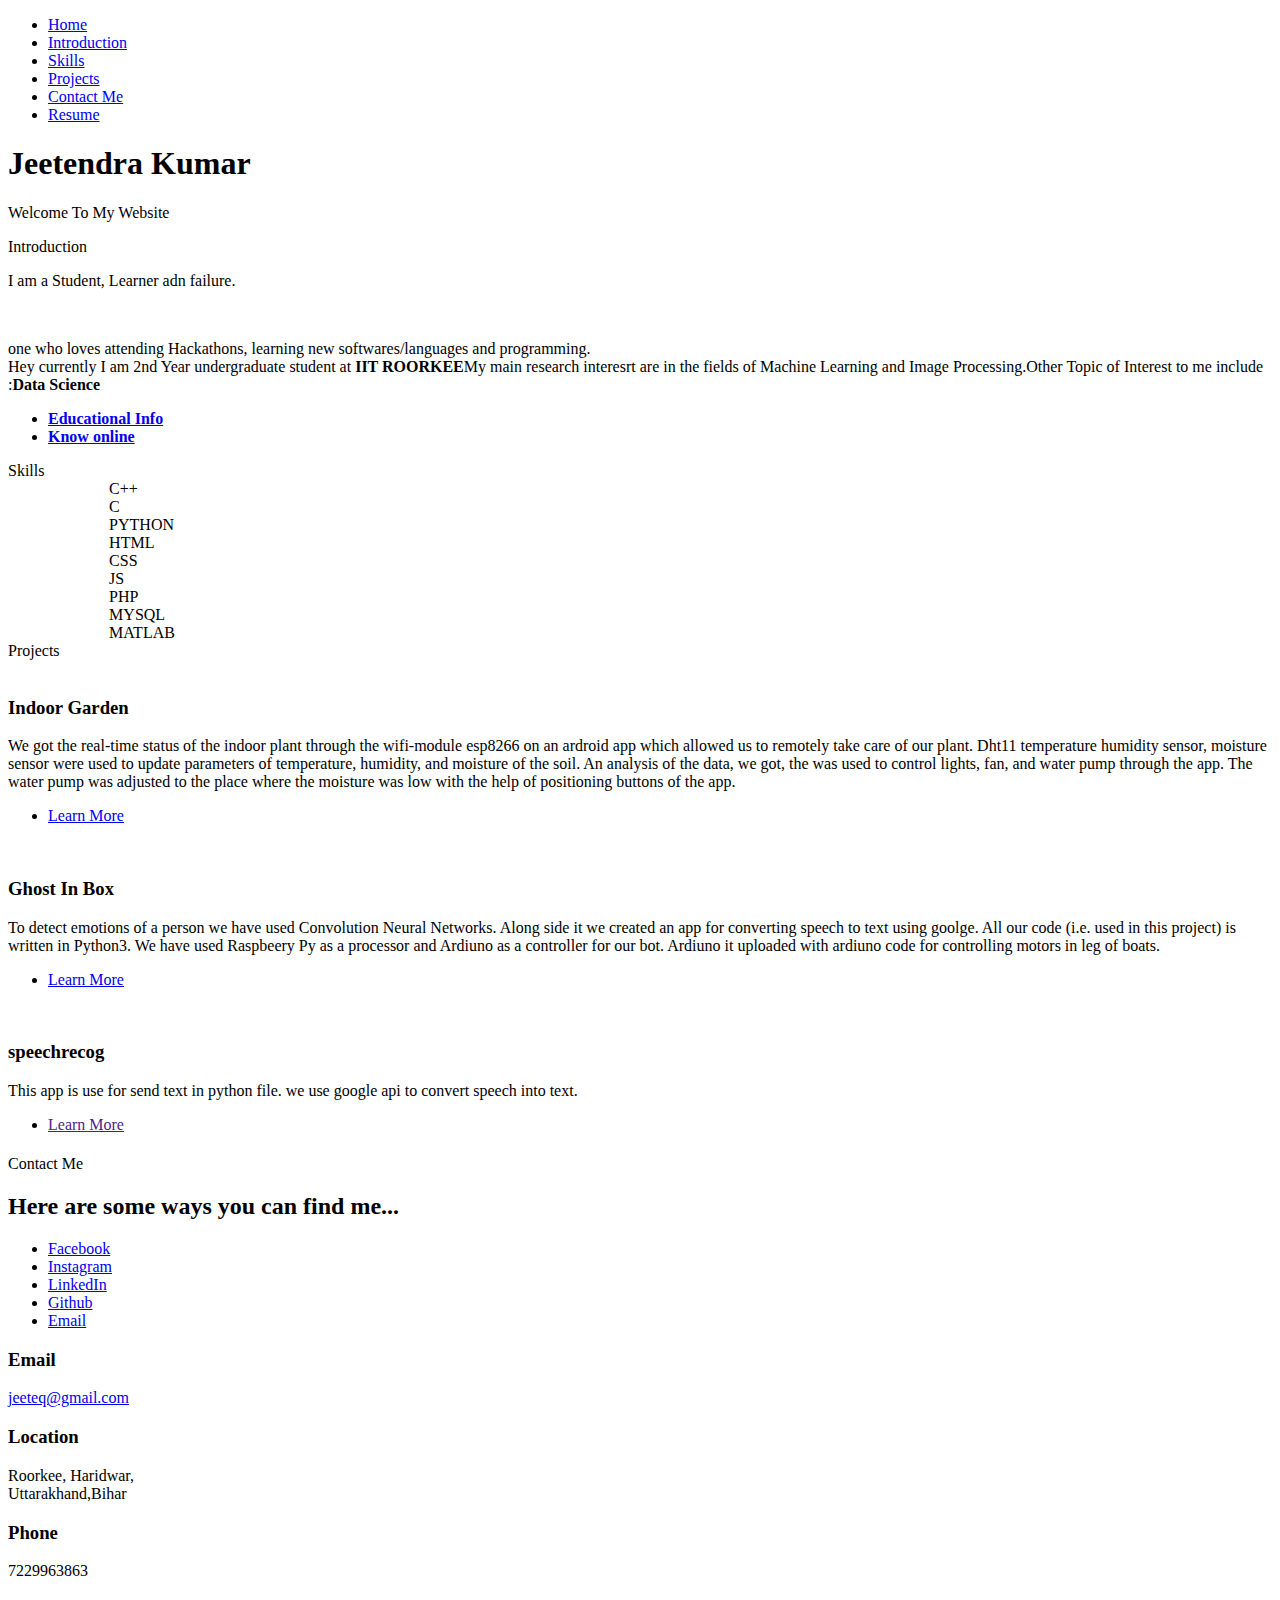
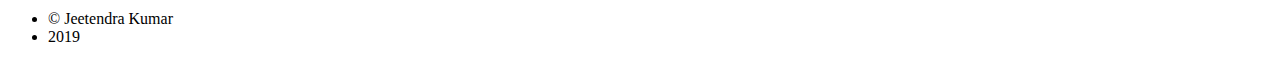
==== index.html @ 0d240368 "Update index.html" ====
<!DOCTYPE HTML>
<html>

<head>
	<title>Jeetendra Kumar</title>
	<meta charset="utf-8" />
	<meta name="viewport" content="width=device-width, initial-scale=1" />


	<!-- Bootstrap.min.css -->
	<link rel="stylesheet" href="https://maxcdn.bootstrapcdn.com/bootstrap/3.3.6/css/bootstrap.min.css" integrity="sha384-1q8mTJOASx8j1Au+a5WDVnPi2lkFfwwEAa8hDDdjZlpLegxhjVME1fgjWPGmkzs7" crossorigin="anonymous">

	<!--animate.css-->
	<link rel="stylesheet" href="https://cdnjs.cloudflare.com/ajax/libs/animate.css/3.5.2/animate.min.css">
	<link rel="stylesheet" href="assets/css/loader.css" />
	<link rel="stylesheet" href="assets/css/main.css" />
	<link rel="stylesheet" href="assets/css/mouse.css"/>
	
	<!--[if lte IE 8]><link rel="stylesheet" href="assets/css/ie8.css" /><![endif]-->
    
</head>

<body class="homepage" data-spy="scroll" data-target="#nav" id="body">
	<!-- Loading Screen -->
	<div id="loader-wrapper">
		
		<div id="loader"></div>

		<div class="loader-section section-left"></div>
        <div class="loader-section section-right"></div>
	</div>

	<div id="page-wrapper">

		<!-- Navigation Bar-->
		<div id="header-wrapper" class="wrapper" >
			<div id="header" style="height: 100%;">
			
				<!-- Nav -->
				<nav id="nav" class="nav collapse">
					<ul class="navList">
						<li><a href="#header-wrapper" id="to_home">Home</a></li>
						<li><a href="#introduction_tag" id="to_intro">Introduction</a></li>
						<li><a href="#work_tag" id="to_work">Skills</a></li>
						<li><a href="#projects_tag" id="to_projects">Projects</a></li>
						<li><a href="#contactme_tag" id="to_contact">Contact Me</a></li>
						<li><a href="404.html" >Resume</a></li>
					</ul>
				</nav>
				
				<!-- Logo -->
				<div id="logo" class="wrapper" style="top:50%;">
					<h1>Jeetendra Kumar</h1>
					<p>Welcome To My Website</p>
				</div>
			

			</div>
		</div>
		
		<!-- Intro -->
		<div id="intro-wrapper" class="wrapper style1"> 
			<div class="title" id="introduction_tag">Introduction</div>
			<section id="intro" class="container">
				<p class="style2 wow fadeInDown">
					I am a Student, Learner adn failure.
				</p>
				<div class="row">
                    
                    <div class="4u 12u(mobile)" id="mypic">
                        <section class="wow fadeInLeft">
                            <img src="https://scontent-bom1-1.xx.fbcdn.net/v/t1.0-9/50709888_350757242182097_7817752424830992384_n.jpg?_nc_cat=111&_nc_oc=AQniGIUNG7MOxa73WlmmpECaAlQVJG-moCds8uAVC0_otDyNNur5ym2CSOTAnI1tHjA&_nc_ht=scontent-bom1-1.xx&oh=af6bfe46c13d05f687c96f4d1b812a2f&oe=5D3F61D8" alt="">
                        </section>
                    </div>
                    
                    <div class="8u 12u(mobile)">
                        <section class="wow fadeInUp">
						<p class="style3">
					  one who loves attending Hackathons, learning new softwares/languages and programming.
						<br>
							Hey currently I am 2nd Year undergraduate student at <b> IIT ROORKEE</b>My main research interesrt are in the fields of Machine Learning and Image Processing.Other Topic of Interest to me include :<b>Data Science</b> 
						 </p>
						<ul class="actions">
							<li><a href="acad.html" target="_blank "class="button style3 big"> <b>Educational Info</b></a></li>
							<li><a href="know.html" target="_blank "class="button style3 big"><b>Know online</b></a></li>
						</ul>
						</section>
					</div>
				</div>
			</section>
		</div>

		<!-- Main -->

		<!-- Work Experience -->
		<div class="wrapper style2">
			<div class="title" id="work_tag">Skills</div>
			<div id="highlights" class="container">
				<div id="projects" class="row 100% wow fadeInUp"  style="margin-left:8%;">
                    
					<div class="4u 12u(mobile)" >
						
		                 <div class="col-sm-3 col-md-2">
			                 <div class="progress" data-percentage="50">
			                     	<span class="progress-left">
			                 		<span class="progress-bar"></span>
			                         	</span>
			                     	<span class="progress-right">
			            	        	<span class="progress-bar"></span>
			                    	</span>
			            	      <div class="progress-value">
										<span>C++</span>
				                  	</div>
				                    
			                    </div>
						    </div>
	                  </div>
					<div class="4u 12u(mobile)">
						
		                 <div class="col-sm-3 col-md-2">
			                 <div class="progress" data-percentage="40">
			                     	<span class="progress-left">
			                 		<span class="progress-bar"></span>
			                         	</span>
			                     	<span class="progress-right">
			            	        	<span class="progress-bar"></span>
			                    	</span>
			            	      <div class="progress-value">
										<span>C</span>
				                  	</div>
				                    
			                    </div>
						    </div>
	                  </div>
					<div class="4u 12u(mobile)">
						
		                 <div class="col-sm-3 col-md-2">
			                 <div class="progress" data-percentage="40">
			                     	<span class="progress-left">
			                 		<span class="progress-bar"></span>
			                         	</span>
			                     	<span class="progress-right">
			            	        	<span class="progress-bar"></span>
			                    	</span>
			            	      <div class="progress-value">
										<span>PYTHON</span>
				                  	</div>
				                    
			                    </div>
						    </div>
	                  </div>
					<div class="4u 12u(mobile)">
						
		                 <div class="col-sm-3 col-md-2">
			                 <div class="progress" data-percentage="70">
			                     	<span class="progress-left">
			                 		<span class="progress-bar"></span>
			                         	</span>
			                     	<span class="progress-right">
			            	        	<span class="progress-bar"></span>
			                    	</span>
			            	      <div class="progress-value">
										<span>HTML</span>
				                  	</div>
				                    
			                    </div>
						    </div>
	                  </div>
	                  <div class="4u 12u(mobile)">
						
		                 <div class="col-sm-3 col-md-2">
			                 <div class="progress" data-percentage="50">
			                     	<span class="progress-left">
			                 		<span class="progress-bar"></span>
			                         	</span>
			                     	<span class="progress-right">
			            	        	<span class="progress-bar"></span>
			                    	</span>
			            	      <div class="progress-value">
										<span>CSS</span>
				                  	</div>
				                    
			                    </div>
						    </div>
	                  </div>
					  <div class="4u 12u(mobile)">
						
		                 <div class="col-sm-3 col-md-2">
			                 <div class="progress" data-percentage="40">
			                     	<span class="progress-left">
			                 		<span class="progress-bar"></span>
			                         	</span>
			                     	<span class="progress-right">
			            	        	<span class="progress-bar"></span>
			                    	</span>
			            	      <div class="progress-value">
										<span>JS</span>
				                  	</div>
				                    
			                    </div>
						    </div>
	                  </div>
	                  <div class="4u 12u(mobile)">
						
		                 <div class="col-sm-3 col-md-2">
			                 <div class="progress" data-percentage="40">
			                     	<span class="progress-left">
			                 		<span class="progress-bar"></span>
			                         	</span>
			                     	<span class="progress-right">
			            	        	<span class="progress-bar"></span>
			                    	</span>
			            	      <div class="progress-value">
										<span>PHP</span>
				                  	</div>
				                    
			                    </div>
						    </div>
	                  </div>
					<div class="4u 12u(mobile)">
						
		                 <div class="col-sm-3 col-md-2">
			                 <div class="progress" data-percentage="30">
			                     	<span class="progress-left">
			                 		<span class="progress-bar"></span>
			                         	</span>
			                     	<span class="progress-right">
			            	        	<span class="progress-bar"></span>
			                    	</span>
			            	      <div class="progress-value">
										<span>MYSQL</span>
				                  	</div>
				                    
			                    </div>
						    </div>
	                  </div>
					<div class="4u 12u(mobile)">
						
		                 <div class="col-sm-3 col-md-2">
			                 <div class="progress" data-percentage="20">
			                     	<span class="progress-left">
			                 		<span class="progress-bar"></span>
			                         	</span>
			                     	<span class="progress-right">
			            	        	<span class="progress-bar"></span>
			                    	</span>
			            	      <div class="progress-value">
										<span>MATLAB</span>
				                  	</div>
				                    
			                    </div>
						    </div>
					   </div>
					</div>
				</div>
			</div>
		</div>
			
		<!-- Projects -->
		<div class="wrapper style3">
			<div class="title" id="projects_tag">Projects</div>
			<div id="highlights" class="container">
				<div id="projects" class="row 100% wow fadeInUp">
                      
					<div class="4u 12u(mobile)">
						<section class="highlight">
							<a href="https://github.com/marsiitr/Indoor-Garden" class="image featured"><img src="images/indor.jpeg" alt="" /></a>
							<h3>Indoor Garden</h3>
							<p>
    We got the real-time status of the indoor plant through the wifi-module esp8266 on an ardroid app which allowed us to remotely take care of our plant.
    Dht11 temperature humidity sensor, moisture sensor were used to update parameters of temperature, humidity, and moisture of the soil.
    An analysis of the data, we got, the was used to control lights, fan, and water pump through the app.
    The water pump was adjusted to the place where the moisture was low with the help of positioning buttons of the app. </p>
							<ul class="actions">
								<li><a href="https://github.com/marsiitr/Indoor-Garden" class="button style1">Learn More</a></li>
							</ul>
						</section>
					</div>

					<div class="4u 12u(mobile)">
						<section class="highlight">
							<a href="https://github.com/pankajsingla012/Ghost_in_box" class="image featured"><img src="images/anony.png" alt="" /></a>
							<h3>Ghost In Box</h3>
	<p>To detect emotions of a person we have used Convolution Neural Networks. Along side it we created an app for converting speech to text using goolge. All our code (i.e. used in this project) is written in Python3.
							

We have used Raspbeery Py as a processor and Ardiuno as a controller for our bot. Ardiuno it uploaded with ardiuno code for controlling motors in leg of boats.</p>
							<ul class="actions">
								<li><a href="https://github.com/pankajsingla012/Ghost_in_box" class="button style1">Learn More</a></li>
							</ul>
						</section>
					</div>

					<div class="4u 12u(mobile)">
						<section class="highlight">
							<a href="" class="image featured"><img src="images/ip.jpg" alt="" /></a>
							<h3>speechrecog</h3>
	                        <p> This app is use for send text in python file.
							we use google api to convert speech into text.</p>
							<ul class="actions">
								<li><a href="" class="button style1">Learn More</a></li>
							</ul>
						</section>
					</div>



				</div>
			</div>
		</div>

		<!-- Footer -->
		<div id="footer-wrapper" class="wrapper" style="padding-top:5px; padding-bottom:0px;">
			<div class="title" id="contactme_tag">Contact Me</div>
			<div id="footer" class="container">
				<header class="style1">
					<h2 class="wow slideInDown">Here are some ways you can find me...</h2>
					<p>
						<!-- Contact Icons -->
						<div id="contactme">
							<nav>
								<ul class="">
									<li class="wow fadeInUp"><a href="https://www.facebook.com/profile.php?id=100017434713564" class="icon fa-facebook" target="_blank"><span class="label">Facebook</span></a></li>	

									<li class="wow fadeInUp" data-wow-delay="0.1s"><a href="https://www.instagram.com/j_e_____a/?hl=en" class="icon fa-instagram" target="_blank"><span class="label">Instagram</span></a></li>

									<li class="wow fadeInUp" data-wow-delay="0.2s"><a href="https://www.linkedin.com/in/jeetendra-kumar-977a31160" class="icon fa-linkedin" target="_blank"><span class="label">LinkedIn</span></a></li>						
									<li class="wow fadeInUp" data-wow-delay="0.3s"><a href="https://github.com/jeeteq" class="icon fa-github" target="_blank"><span class="label">Github</span></a></li>		

									<li class="wow fadeInUp" data-wow-delay="0.4s"><a href="mailto:jeeteq@gmail.com" class="icon fa-envelope-o" target="_top"><span class="label">Email</span></a></li>
								</ul>
							</nav>
						</div>
					</p>
				
				<div class="row 100% wow fadeIn">							
					<div class="12u 12u(mobile)">

						<!-- Contact -->
						<section class="feature-list small">
							<div class="row">
								
								
							</div>
							<div class="row">
								<div class="4u 12u(mobile)">
									<section>
										<h3 class="icon fa-envelope">Email</h3>
										<p>
											<a href="#">jeeteq@gmail.com</a>
										</p>
									</section>
								</div>
								<div class="4u 12u(mobile)">
									<section>
										<h3 class="icon fa-home">Location</h3>
										<p>
											Roorkee, Haridwar,<br>Uttarakhand,Bihar
										</p>
									</section>
								</div>
								<div class="4u 12u(mobile)">
									<section>
										<h3 class="icon fa-phone">Phone</h3>
										<p>
											7229963863
										</p>
									</section>
								</div>
							</div>
						</section>
					</div>
				</div>
			</div>
			<div id="copyright" style="margin-top: 30px;">
				<ul>
					<li>&copy; Jeetendra Kumar</li><li>2019</li>
				</ul>
			</div>
		</div>

	</div>

	<!-- Scripts -->	
		<script src="assets/js/jquery.min.js"></script>
		<script src="assets/js/jquery.dropotron.min.js"></script>
		<script src="assets/js/skel.min.js"></script>
		<script src="assets/js/skel-viewport.min.js"></script>
		<script src="assets/js/util.js"></script>
		<!--[if lte IE 8]><script src="assets/js/ie/respond.min.js"></script><![endif]-->
		<script src="assets/js/main.js"></script>			
		<script src="assets/js/bs-scrollspy.js"></script>
		<script src="https://cdnjs.cloudflare.com/ajax/libs/wow/1.1.2/wow.min.js"></script>
		<script src="//code.jquery.com/jquery-2.1.4.min.js"></script>
        <script src="jQuery-plugin-progressbar.js"></script>

	   


</body>

</html>
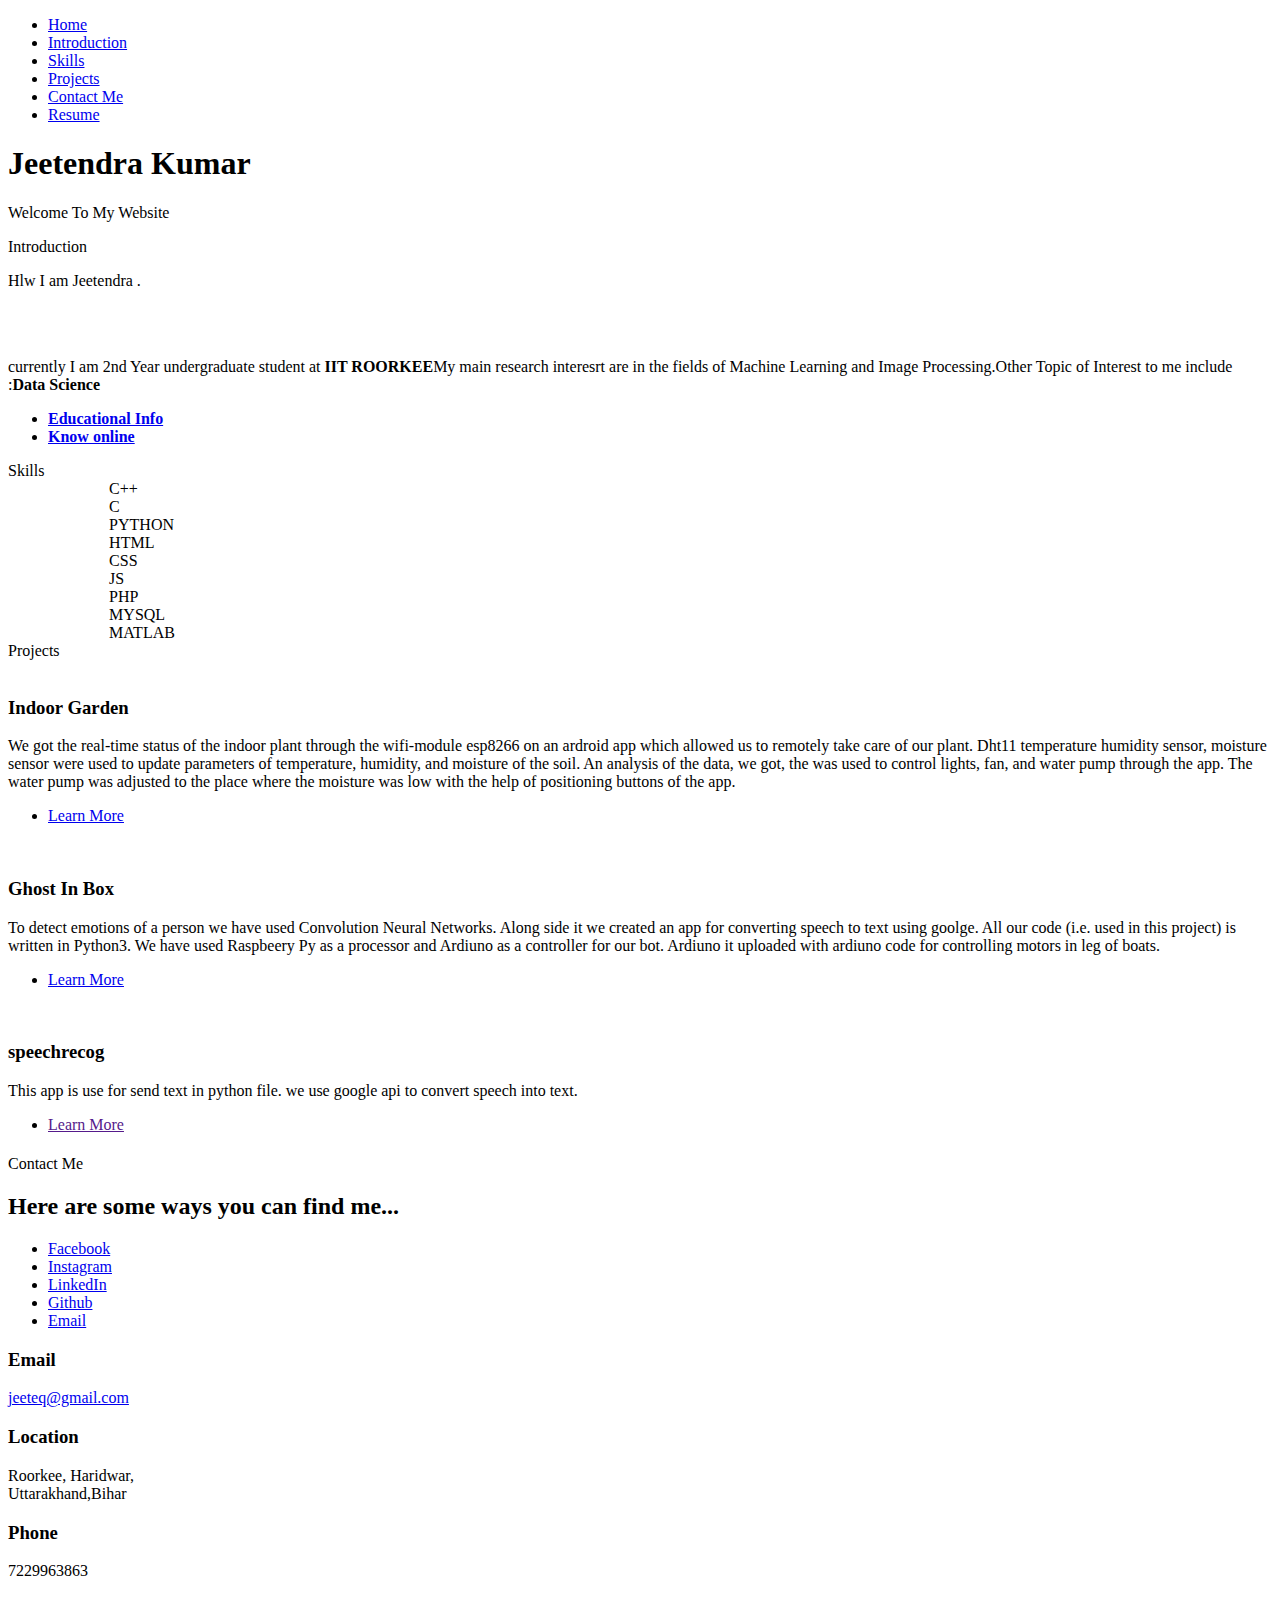
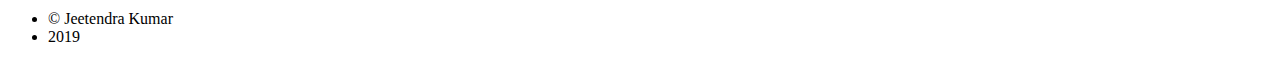
==== commit 18b6eb47: "Update index.html" ====
--- a/index.html
+++ b/index.html
@@ -63,7 +63,7 @@
 			<div class="title" id="introduction_tag">Introduction</div>
 			<section id="intro" class="container">
 				<p class="style2 wow fadeInDown">
-					I am a Student, Learner adn failure.
+				  Hlw I am Jeetendra .
 				</p>
 				<div class="row">
                     
@@ -76,9 +76,9 @@
                     <div class="8u 12u(mobile)">
                         <section class="wow fadeInUp">
 						<p class="style3">
-					  one who loves attending Hackathons, learning new softwares/languages and programming.
+					  
 						<br>
-							Hey currently I am 2nd Year undergraduate student at <b> IIT ROORKEE</b>My main research interesrt are in the fields of Machine Learning and Image Processing.Other Topic of Interest to me include :<b>Data Science</b> 
+							 currently I am 2nd Year undergraduate student at <b> IIT ROORKEE</b>My main research interesrt are in the fields of Machine Learning and Image Processing.Other Topic of Interest to me include :<b>Data Science</b> 
 						 </p>
 						<ul class="actions">
 							<li><a href="acad.html" target="_blank "class="button style3 big"> <b>Educational Info</b></a></li>
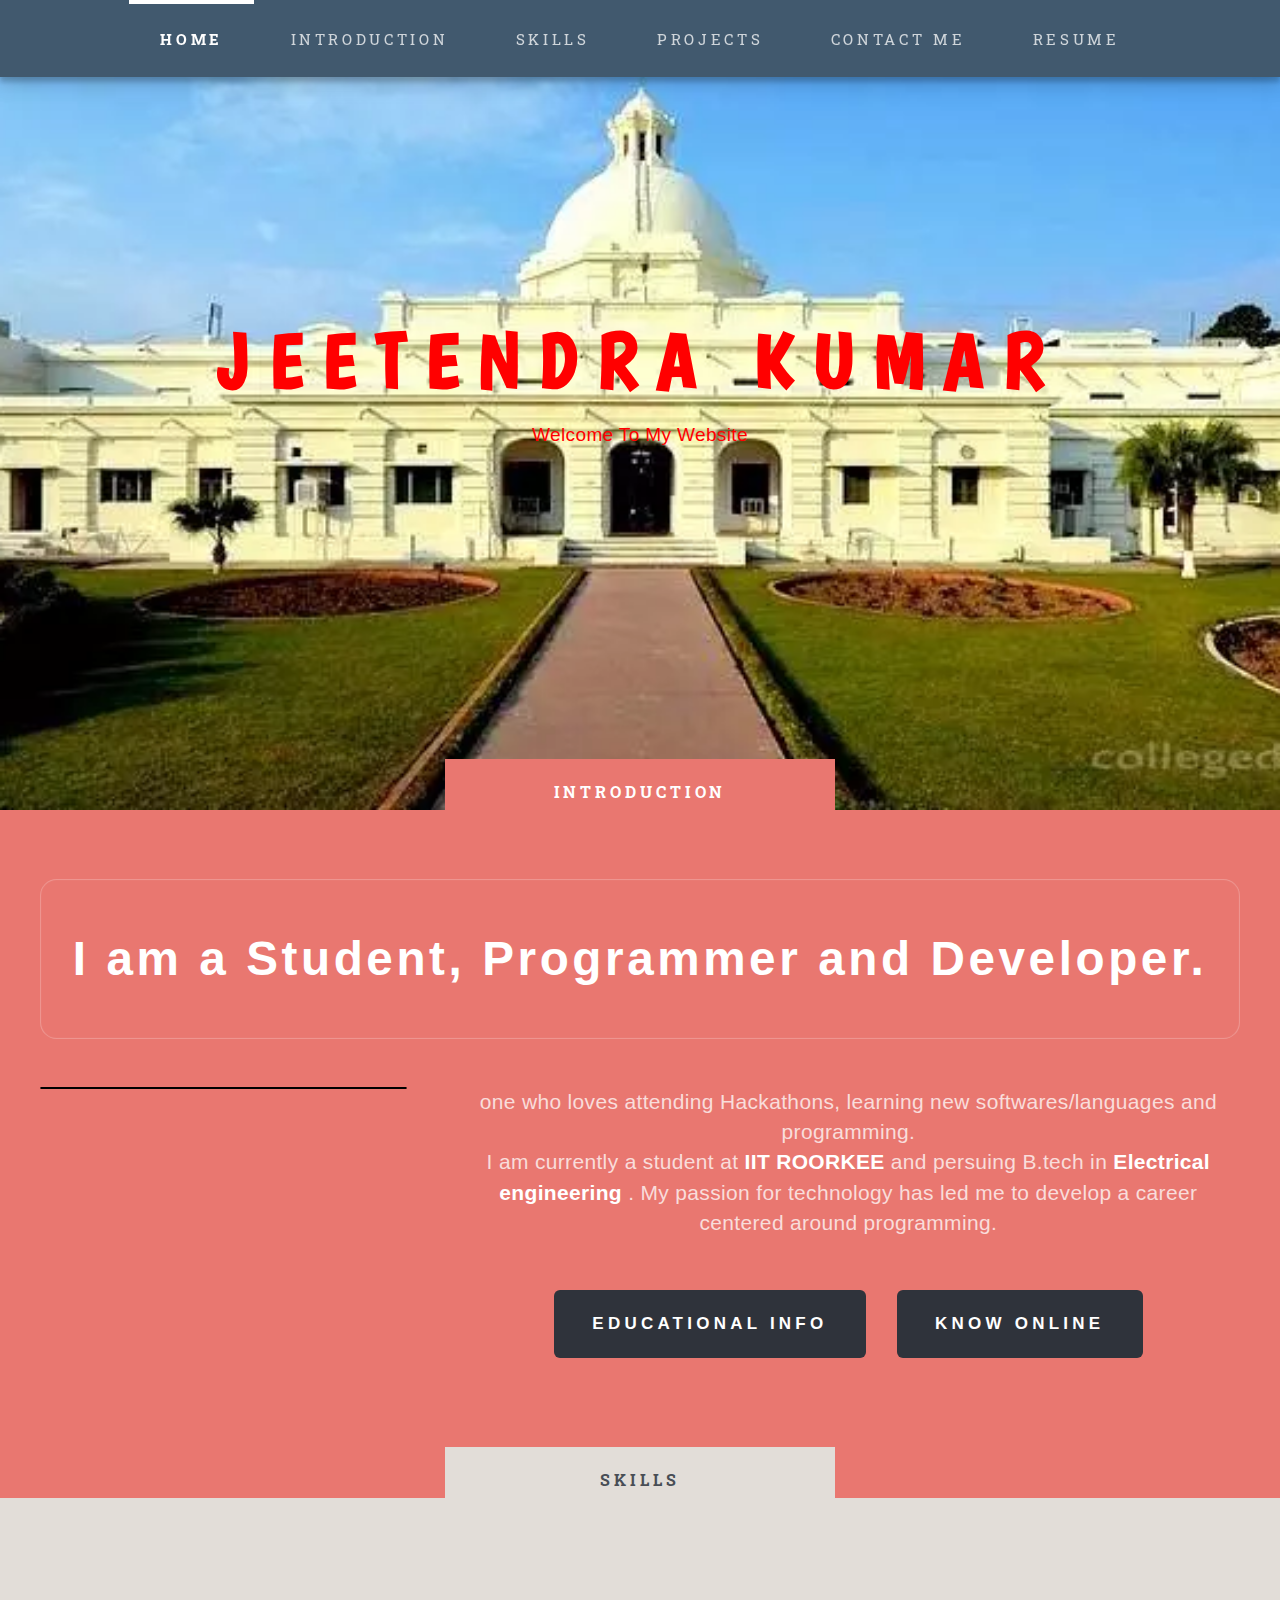
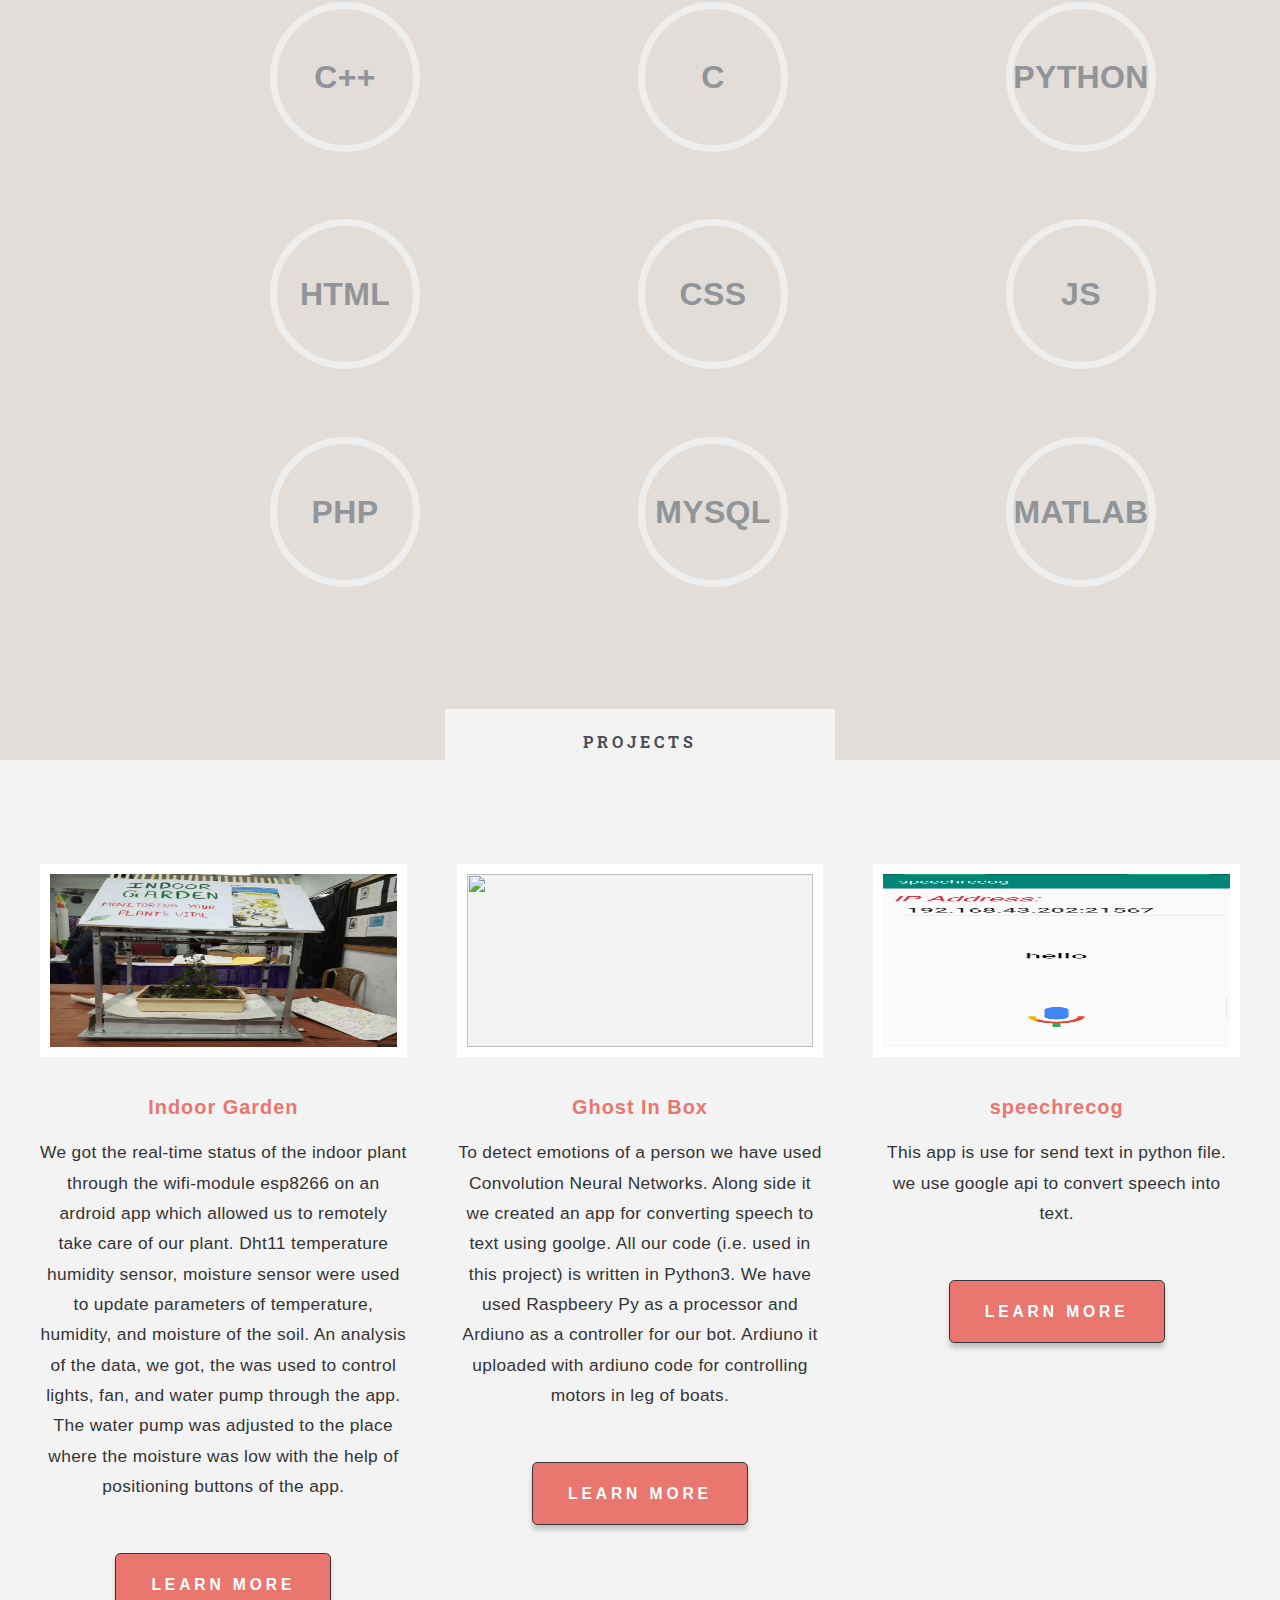
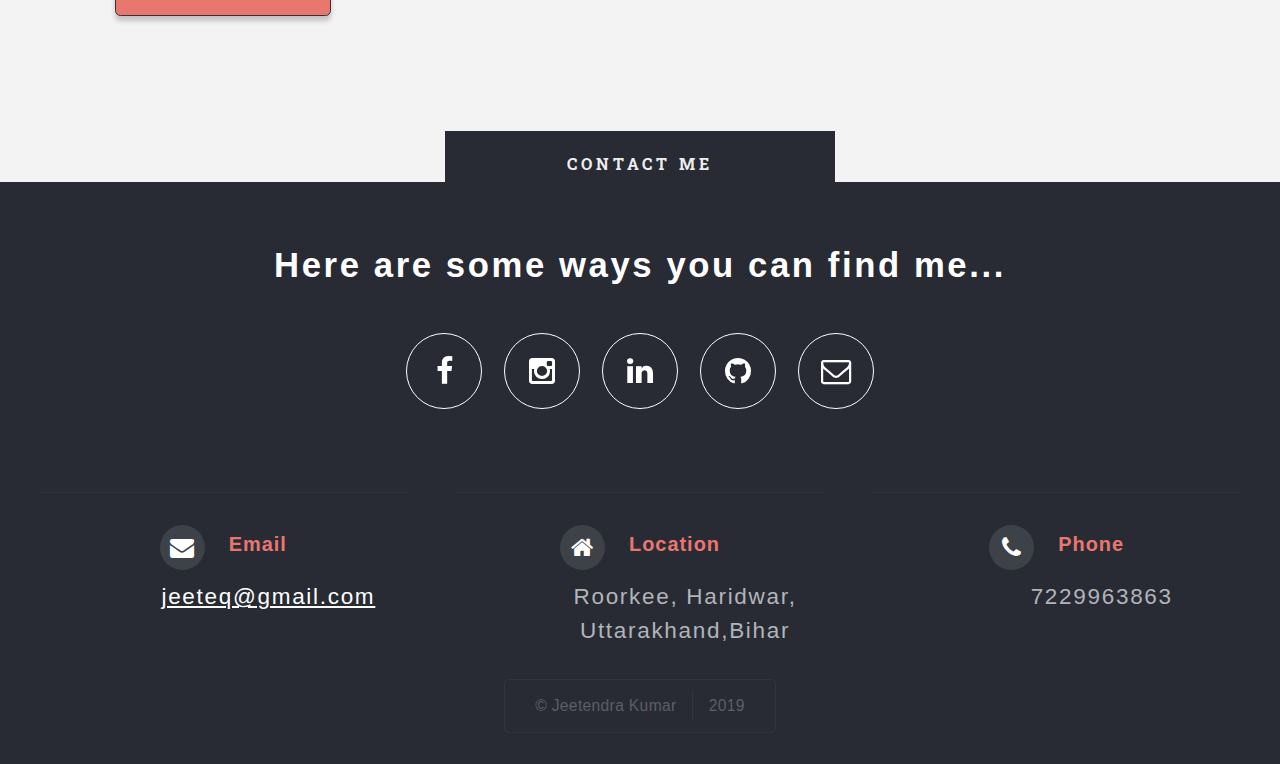
==== commit e76c697f: "first commit" ====
--- a/index.html
+++ b/index.html
@@ -63,7 +63,7 @@
 			<div class="title" id="introduction_tag">Introduction</div>
 			<section id="intro" class="container">
 				<p class="style2 wow fadeInDown">
-				  Hlw I am Jeetendra .
+					I am a Student, Programmer and Developer.
 				</p>
 				<div class="row">
                     
@@ -76,9 +76,9 @@
                     <div class="8u 12u(mobile)">
                         <section class="wow fadeInUp">
 						<p class="style3">
-					  
+					  one who loves attending Hackathons, learning new softwares/languages and programming.
 						<br>
-							 currently I am 2nd Year undergraduate student at <b> IIT ROORKEE</b>My main research interesrt are in the fields of Machine Learning and Image Processing.Other Topic of Interest to me include :<b>Data Science</b> 
+						I am currently a student at <b>IIT ROORKEE</b> and  persuing B.tech in <b>Electrical engineering</b> . My passion for technology has led me to develop a career centered around programming. <br>
 						 </p>
 						<ul class="actions">
 							<li><a href="acad.html" target="_blank "class="button style3 big"> <b>Educational Info</b></a></li>
@@ -399,4 +399,4 @@
 
 </body>
 
-</html>
+</html>--- a/assets/css/loader.css
+++ b/assets/css/loader.css
@@ -0,0 +1,345 @@
+.chromeframe {
+    margin: 0.2em 0;
+    background: #ccc;
+    color: #000;
+    padding: 0.2em 0;
+}
+
+/*
+Copyright: iHateTomatoes;
+ */
+/* ==========================================================================
+   Author's custom styles
+   ========================================================================== */
+
+#loader-wrapper {
+    position: fixed;
+    top: 0;
+    left: 0;
+    width: 100%;
+    height: 100%;
+    z-index: 1001;
+}
+#loader {
+    display: block;
+    position: relative;
+    left: 50%;
+    top: 50%;
+    width: 150px;
+    height: 150px;
+    margin: -75px 0 0 -75px;
+    border-radius: 50%;
+    border: 3px solid transparent;
+    border-top-color: #3498db;
+
+    -webkit-animation: spin 2s linear infinite; /* Chrome, Opera 15+, Safari 5+ */
+    animation: spin 2s linear infinite; /* Chrome, Firefox 16+, IE 10+, Opera */
+
+    z-index: 1001;
+}
+
+    #loader:before {
+        content: "";
+        position: absolute;
+        top: 5px;
+        left: 5px;
+        right: 5px;
+        bottom: 5px;
+        border-radius: 50%;
+        border: 3px solid transparent;
+        border-top-color: #e74c3c;
+
+        -webkit-animation: spin 3s linear infinite; /* Chrome, Opera 15+, Safari 5+ */
+        animation: spin 3s linear infinite; /* Chrome, Firefox 16+, IE 10+, Opera */
+    }
+
+    #loader:after {
+        content: "";
+        position: absolute;
+        top: 15px;
+        left: 15px;
+        right: 15px;
+        bottom: 15px;
+        border-radius: 50%;
+        border: 3px solid transparent;
+        border-top-color: #f9c922;
+
+        -webkit-animation: spin 1.5s linear infinite; /* Chrome, Opera 15+, Safari 5+ */
+          animation: spin 1.5s linear infinite; /* Chrome, Firefox 16+, IE 10+, Opera */
+    }
+
+    @-webkit-keyframes spin {
+        0%   { 
+            -webkit-transform: rotate(0deg);  /* Chrome, Opera 15+, Safari 3.1+ */
+            -ms-transform: rotate(0deg);  /* IE 9 */
+            transform: rotate(0deg);  /* Firefox 16+, IE 10+, Opera */
+        }
+        100% {
+            -webkit-transform: rotate(360deg);  /* Chrome, Opera 15+, Safari 3.1+ */
+            -ms-transform: rotate(360deg);  /* IE 9 */
+            transform: rotate(360deg);  /* Firefox 16+, IE 10+, Opera */
+        }
+    }
+    @keyframes spin {
+        0%   { 
+            -webkit-transform: rotate(0deg);  /* Chrome, Opera 15+, Safari 3.1+ */
+            -ms-transform: rotate(0deg);  /* IE 9 */
+            transform: rotate(0deg);  /* Firefox 16+, IE 10+, Opera */
+        }
+        100% {
+            -webkit-transform: rotate(360deg);  /* Chrome, Opera 15+, Safari 3.1+ */
+            -ms-transform: rotate(360deg);  /* IE 9 */
+            transform: rotate(360deg);  /* Firefox 16+, IE 10+, Opera */
+        }
+    }
+
+    #loader-wrapper .loader-section {
+        position: fixed;
+        top: 0;
+        width: 51%;
+        height: 100%;
+        background: #222222;
+        z-index: 1000;
+        -webkit-transform: translateX(0);  /* Chrome, Opera 15+, Safari 3.1+ */
+        -ms-transform: translateX(0);  /* IE 9 */
+        transform: translateX(0);  /* Firefox 16+, IE 10+, Opera */
+    }
+
+    #loader-wrapper .loader-section.section-left {
+        left: 0;
+    }
+
+    #loader-wrapper .loader-section.section-right {
+        right: 0;
+    }
+
+    /* Loaded */
+    .loaded #loader-wrapper .loader-section.section-left {
+        -webkit-transform: translateX(-100%);  /* Chrome, Opera 15+, Safari 3.1+ */
+            -ms-transform: translateX(-100%);  /* IE 9 */
+                transform: translateX(-100%);  /* Firefox 16+, IE 10+, Opera */
+
+        -webkit-transition: all 0.7s 0.3s cubic-bezier(0.645, 0.045, 0.355, 1.000);  
+                transition: all 0.7s 0.3s cubic-bezier(0.645, 0.045, 0.355, 1.000);
+    }
+
+    .loaded #loader-wrapper .loader-section.section-right {
+        -webkit-transform: translateX(100%);  /* Chrome, Opera 15+, Safari 3.1+ */
+            -ms-transform: translateX(100%);  /* IE 9 */
+                transform: translateX(100%);  /* Firefox 16+, IE 10+, Opera */
+
+-webkit-transition: all 0.7s 0.3s cubic-bezier(0.645, 0.045, 0.355, 1.000);  
+        transition: all 0.7s 0.3s cubic-bezier(0.645, 0.045, 0.355, 1.000);
+    }
+    
+    .loaded #loader {
+        opacity: 0;
+        -webkit-transition: all 0.3s ease-out;  
+                transition: all 0.3s ease-out;
+    }
+    .loaded #loader-wrapper {
+        visibility: hidden;
+
+        -webkit-transform: translateY(-100%);  /* Chrome, Opera 15+, Safari 3.1+ */
+            -ms-transform: translateY(-100%);  /* IE 9 */
+                transform: translateY(-100%);  /* Firefox 16+, IE 10+, Opera */
+
+        -webkit-transition: all 0.3s 1s ease-out;  
+                transition: all 0.3s 1s ease-out;
+    }
+    
+    /* JavaScript Turned Off */
+    .no-js #loader-wrapper {
+        display: none;
+    }
+
+
+/* ==========================================================================
+   Helper classes
+   ========================================================================== */
+
+/*
+ * Image replacement
+ */
+
+.ir {
+    background-color: transparent;
+    border: 0;
+    overflow: hidden;
+    /* IE 6/7 fallback */
+    *text-indent: -9999px;
+}
+
+.ir:before {
+    content: "";
+    display: block;
+    width: 0;
+    height: 150%;
+}
+
+/*
+ * Hide from both screenreaders and browsers: h5bp.com/u
+ */
+
+.hidden {
+    display: none !important;
+    visibility: hidden;
+}
+
+/*
+ * Hide only visually, but have it available for screenreaders: h5bp.com/v
+ */
+
+.visuallyhidden {
+    border: 0;
+    clip: rect(0 0 0 0);
+    height: 1px;
+    margin: -1px;
+    overflow: hidden;
+    padding: 0;
+    position: absolute;
+    width: 1px;
+}
+
+/*
+ * Extends the .visuallyhidden class to allow the element to be focusable
+ * when navigated to via the keyboard: h5bp.com/p
+ */
+
+.visuallyhidden.focusable:active,
+.visuallyhidden.focusable:focus {
+    clip: auto;
+    height: auto;
+    margin: 0;
+    overflow: visible;
+    position: static;
+    width: auto;
+}
+
+/*
+ * Hide visually and from screenreaders, but maintain layout
+ */
+
+.invisible {
+    visibility: hidden;
+}
+
+/*
+ * Clearfix: contain floats
+ *
+ * For modern browsers
+ * 1. The space content is one way to avoid an Opera bug when the
+ *    `contenteditable` attribute is included anywhere else in the document.
+ *    Otherwise it causes space to appear at the top and bottom of elements
+ *    that receive the `clearfix` class.
+ * 2. The use of `table` rather than `block` is only necessary if using
+ *    `:before` to contain the top-margins of child elements.
+ */
+
+.clearfix:before,
+.clearfix:after {
+    content: " "; /* 1 */
+    display: table; /* 2 */
+}
+
+.clearfix:after {
+    clear: both;
+}
+
+/*
+ * For IE 6/7 only
+ * Include this rule to trigger hasLayout and contain floats.
+ */
+
+.clearfix {
+    *zoom: 1;
+}
+
+/* ==========================================================================
+   EXAMPLE Media Queries for Responsive Design.
+   These examples override the primary ('mobile first') styles.
+   Modify as content requires.
+   ========================================================================== */
+
+@media only screen and (min-width: 35em) {
+    /* Style adjustments for viewports that meet the condition */
+}
+
+@media print,
+       (-o-min-device-pixel-ratio: 5/4),
+       (-webkit-min-device-pixel-ratio: 1.25),
+       (min-resolution: 120dpi) {
+    /* Style adjustments for high resolution devices */
+}
+
+/* ==========================================================================
+   Print styles.
+   Inlined to avoid required HTTP connection: h5bp.com/r
+   ========================================================================== */
+
+@media print {
+    * {
+        background: transparent !important;
+        color: #000 !important; /* Black prints faster: h5bp.com/s */
+        box-shadow: none !important;
+        text-shadow: none !important;
+    }
+
+    a,
+    a:visited {
+        text-decoration: underline;
+    }
+
+    a[href]:after {
+        content: " (" attr(href) ")";
+    }
+
+    abbr[title]:after {
+        content: " (" attr(title) ")";
+    }
+
+    /*
+     * Don't show links for images, or javascript/internal links
+     */
+
+    .ir a:after,
+    a[href^="javascript:"]:after,
+    a[href^="#"]:after {
+        content: "";
+    }
+
+    pre,
+    blockquote {
+        border: 1px solid #999;
+        page-break-inside: avoid;
+    }
+
+    thead {
+        display: table-header-group; /* h5bp.com/t */
+    }
+
+    tr,
+    img {
+        page-break-inside: avoid;
+    }
+
+    img {
+        max-width: 100% !important;
+    }
+
+    @page {
+        margin: 0.5cm;
+    }
+
+    p,
+    h2,
+    h3 {
+        orphans: 3;
+        widows: 3;
+    }
+
+    h2,
+    h3 {
+        page-break-after: avoid;
+    }
+}--- a/assets/css/main.css
+++ b/assets/css/main.css
@@ -0,0 +1,3004 @@
+@import url("http://fonts.googleapis.com/css?family=Boogaloo|Roboto+Slab:400,700,100%7CRoboto:400,700,300,100");
+@import url("font-awesome.min.css");
+
+
+	html, body, div, span, applet, object, iframe, h1, h2, h3, h4, h5, h6, p, blockquote, pre, a, abbr, acronym, address, big, cite, code, del, dfn, em, img, ins, kbd, q, s, samp, small, strike, strong, sub, sup, tt, var, b, u, i, center, dl, dt, dd, ol, ul, li, fieldset, form, label, legend, table, caption, tbody, tfoot, thead, tr, th, td, article, aside, canvas, details, embed, figure, figcaption, footer, header, hgroup, menu, nav, output, ruby, section, summary, time, mark, audio, video {
+		margin: 0;
+		padding: 0;
+		border: 0;
+		font-size: 100%;
+		font: inherit;
+		vertical-align: baseline;
+               
+	}
+
+	article, aside, details, figcaption, figure, footer, header, hgroup, menu, nav, section {
+		display: block;
+	}
+
+	body {
+		line-height: 1;
+		position: relative;
+	}
+
+	ol, ul {
+		list-style: none;
+	}
+
+	blockquote, q {
+		quotes: none;
+	}
+
+	blockquote:before, blockquote:after, q:before, q:after {
+		content: '';
+		content: none;
+	}
+
+	table {
+		border-collapse: collapse;
+		border-spacing: 0;
+	}
+
+	body {
+		-webkit-text-size-adjust: none;
+	}
+
+	img {
+		width: 100%;
+		height: auto;
+		margin: auto;
+		display: block;
+	}	
+
+
+
+/* Box Model */
+
+	*, *:before, *:after {
+		-moz-box-sizing: border-box;
+		-webkit-box-sizing: border-box;
+		box-sizing: border-box;
+	}
+
+/* Containers */
+
+	.container {
+		margin-left: auto;
+		margin-right: auto;
+	}
+
+	.container.\31 25\25 {
+		width: 100%;
+		max-width: 1200px;
+		min-width: 960px;
+	}
+
+	.container.\37 5\25 {
+		width: 720px;
+	}
+
+	.container.\35 0\25 {
+		width: 480px;
+	}
+
+	.container.\32 5\25 {
+		width: 240px;
+	}
+
+	.container {
+		width: 960px;
+	}
+
+	@media screen and (min-width: 737px) {
+
+		.container.\31 25\25 {
+			width: 100%;
+			max-width: 1500px;
+			min-width: 1200px;
+		}
+
+		.container.\37 5\25 {
+			width: 900px;
+		}
+
+		.container.\35 0\25 {
+			width: 600px;
+		}
+
+		.container.\32 5\25 {
+			width: 300px;
+		}
+
+		.container {
+			width: 1200px;
+		}
+
+	}
+
+	@media screen and (min-width: 737px) and (max-width: 1200px) {
+
+		.container.\31 25\25 {
+			width: 100%;
+			max-width: 1250px;
+			min-width: 1000px;
+		}
+
+		.container.\37 5\25 {
+			width: 750px;
+		}
+
+		.container.\35 0\25 {
+			width: 500px;
+		}
+
+		.container.\32 5\25 {
+			width: 250px;
+		}
+
+		.container {
+			width: 1000px;
+		}
+
+	}
+
+	@media screen and (max-width: 736px) {
+
+		.container.\31 25\25 {
+			width: 100%;
+			max-width: 125%;
+			min-width: 100%;
+		}
+
+		.container.\37 5\25 {
+			width: 75%;
+		}
+
+		.container.\35 0\25 {
+			width: 50%;
+		}
+
+		.container.\32 5\25 {
+			width: 25%;
+		}
+
+		.container {
+			width: 100% !important;
+		}
+
+	}
+
+/* Grid */
+
+	.row {
+		border-bottom: solid 1px transparent;
+		-moz-box-sizing: border-box;
+		-webkit-box-sizing: border-box;
+		box-sizing: border-box;
+	}
+
+	.row > * {
+		float: left;
+		-moz-box-sizing: border-box;
+		-webkit-box-sizing: border-box;
+		box-sizing: border-box;
+	}
+
+	.row:after, .row:before {
+		content: '';
+		display: block;
+		clear: both;
+		height: 0;
+	}
+
+	.row.uniform > * > :first-child {
+		margin-top: 0;
+	}
+
+	.row.uniform > * > :last-child {
+		margin-bottom: 0;
+	}
+
+	.row.\30 \25 > * {
+		padding: 0 0 0 0px;
+	}
+
+	.row.\30 \25 {
+		margin: 0 0 -1px 0px;
+	}
+
+	.row.uniform.\30 \25 > * {
+		padding: 0px 0 0 0px;
+	}
+
+	.row.uniform.\30 \25 {
+		margin: 0px 0 -1px 0px;
+	}
+
+	.row > * {
+		padding: 0 0 0 40px;
+	}
+
+	.row {
+		margin: 0 0 -1px -40px;
+	}
+
+	.row.uniform > * {
+		padding: 40px 0 0 40px;
+	}
+
+	.row.uniform {
+		margin: -40px 0 -1px -40px;
+	}
+
+	.row.\32 00\25 > * {
+		padding: 0 0 0 80px;
+	}
+
+	.row.\32 00\25 {
+		margin: 0 0 -1px -80px;
+	}
+
+	.row.uniform.\32 00\25 > * {
+		padding: 80px 0 0 80px;
+	}
+
+	.row.uniform.\32 00\25 {
+		margin: -80px 0 -1px -80px;
+	}
+
+	.row.\31 50\25 > * {
+		padding: 0 0 0 60px;
+	}
+
+	.row.\31 50\25 {
+		margin: 0 0 -1px -60px;
+	}
+
+	.row.uniform.\31 50\25 > * {
+		padding: 60px 0 0 60px;
+	}
+
+	.row.uniform.\31 50\25 {
+		margin: -60px 0 -1px -60px;
+	}
+
+	.row.\35 0\25 > * {
+		padding: 0 0 0 20px;
+	}
+
+	.row.\35 0\25 {
+		margin: 0 0 -1px -20px;
+	}
+
+	.row.uniform.\35 0\25 > * {
+		padding: 20px 0 0 20px;
+	}
+
+	.row.uniform.\35 0\25 {
+		margin: -20px 0 -1px -20px;
+	}
+
+	.row.\32 5\25 > * {
+		padding: 0 0 0 10px;
+	}
+
+	.row.\32 5\25 {
+		margin: 0 0 -1px -10px;
+	}
+
+	.row.uniform.\32 5\25 > * {
+		padding: 10px 0 0 10px;
+	}
+
+	.row.uniform.\32 5\25 {
+		margin: -10px 0 -1px -10px;
+	}
+
+	.\31 2u, .\31 2u\24 {
+		width: 100%;
+		clear: none;
+		margin-left: 0;
+	}
+
+	.\31 1u, .\31 1u\24 {
+		width: 91.6666666667%;
+		clear: none;
+		margin-left: 0;
+	}
+
+	.\31 0u, .\31 0u\24 {
+		width: 83.3333333333%;
+		clear: none;
+		margin-left: 0;
+	}
+
+	.\39 u, .\39 u\24 {
+		width: 75%;
+		clear: none;
+		margin-left: 0;
+	}
+
+	.\38 u, .\38 u\24 {
+		width: 66.6666666667%;
+		clear: none;
+		margin-left: 0;
+	}
+
+	.\37 u, .\37 u\24 {
+		width: 58.3333333333%;
+		clear: none;
+		margin-left: 0;
+	}
+
+	.\36 u, .\36 u\24 {
+		width: 50%;
+		clear: none;
+		margin-left: 0;
+	}
+
+	.\35 u, .\35 u\24 {
+		width: 41.6666666667%;
+		clear: none;
+		margin-left: 0;
+	}
+
+	.\34 u, .\34 u\24 {
+		width: 33.3333333333%;
+		clear: none;
+		margin-left: 0;
+	}
+
+	.\33 u, .\33 u\24 {
+		width: 25%;
+		clear: none;
+		margin-left: 0;
+	}
+
+	.\32 u, .\32 u\24 {
+		width: 16.6666666667%;
+		clear: none;
+		margin-left: 0;
+	}
+
+	.\31 u, .\31 u\24 {
+		width: 8.3333333333%;
+		clear: none;
+		margin-left: 0;
+	}
+
+	.\31 2u\24 + *,
+	.\31 1u\24 + *,
+	.\31 0u\24 + *,
+	.\39 u\24 + *,
+	.\38 u\24 + *,
+	.\37 u\24 + *,
+	.\36 u\24 + *,
+	.\35 u\24 + *,
+	.\34 u\24 + *,
+	.\33 u\24 + *,
+	.\32 u\24 + *,
+	.\31 u\24 + * {
+		clear: left;
+	}
+
+	.\-11u {
+		margin-left: 91.66667%;
+	}
+
+	.\-10u {
+		margin-left: 83.33333%;
+	}
+
+	.\-9u {
+		margin-left: 75%;
+	}
+
+	.\-8u {
+		margin-left: 66.66667%;
+	}
+
+	.\-7u {
+		margin-left: 58.33333%;
+	}
+
+	.\-6u {
+		margin-left: 50%;
+	}
+
+	.\-5u {
+		margin-left: 41.66667%;
+	}
+
+	.\-4u {
+		margin-left: 33.33333%;
+	}
+
+	.\-3u {
+		margin-left: 25%;
+	}
+
+	.\-2u {
+		margin-left: 16.66667%;
+	}
+
+	.\-1u {
+		margin-left: 8.33333%;
+	}
+
+	@media screen and (min-width: 737px) {
+
+		.row > * {
+			padding: 50px 0 0 50px;
+		}
+
+		.row {
+			margin: -50px 0 -1px -50px;
+		}
+
+		.row.uniform > * {
+			padding: 50px 0 0 50px;
+		}
+
+		.row.uniform {
+			margin: -50px 0 -1px -50px;
+		}
+
+		.row.\32 00\25 > * {
+			padding: 100px 0 0 100px;
+		}
+
+		.row.\32 00\25 {
+			margin: -100px 0 -1px -100px;
+		}
+
+		.row.uniform.\32 00\25 > * {
+			padding: 100px 0 0 100px;
+		}
+
+		.row.uniform.\32 00\25 {
+			margin: -100px 0 -1px -100px;
+		}
+
+		.row.\31 50\25 > * {
+			padding: 75px 0 0 75px;
+		}
+
+		.row.\31 50\25 {
+			margin: -75px 0 -1px -75px;
+		}
+
+		.row.uniform.\31 50\25 > * {
+			padding: 75px 0 0 75px;
+		}
+
+		.row.uniform.\31 50\25 {
+			margin: -75px 0 -1px -75px;
+		}
+
+		.row.\35 0\25 > * {
+			padding: 25px 0 0 25px;
+		}
+
+		.row.\35 0\25 {
+			margin: -25px 0 -1px -25px;
+		}
+
+		.row.uniform.\35 0\25 > * {
+			padding: 25px 0 0 25px;
+		}
+
+		.row.uniform.\35 0\25 {
+			margin: -25px 0 -1px -25px;
+		}
+
+		.row.\32 5\25 > * {
+			padding: 12.5px 0 0 12.5px;
+		}
+
+		.row.\32 5\25 {
+			margin: -12.5px 0 -1px -12.5px;
+		}
+
+		.row.uniform.\32 5\25 > * {
+			padding: 12.5px 0 0 12.5px;
+		}
+
+		.row.uniform.\32 5\25 {
+			margin: -12.5px 0 -1px -12.5px;
+		}
+
+		.\31 2u\28desktop\29, .\31 2u\24\28desktop\29 {
+			width: 100%;
+			clear: none;
+			margin-left: 0;
+		}
+
+		.\31 1u\28desktop\29, .\31 1u\24\28desktop\29 {
+			width: 91.6666666667%;
+			clear: none;
+			margin-left: 0;
+		}
+
+		.\31 0u\28desktop\29, .\31 0u\24\28desktop\29 {
+			width: 83.3333333333%;
+			clear: none;
+			margin-left: 0;
+		}
+
+		.\39 u\28desktop\29, .\39 u\24\28desktop\29 {
+			width: 75%;
+			clear: none;
+			margin-left: 0;
+		}
+
+		.\38 u\28desktop\29, .\38 u\24\28desktop\29 {
+			width: 66.6666666667%;
+			clear: none;
+			margin-left: 0;
+		}
+
+		.\37 u\28desktop\29, .\37 u\24\28desktop\29 {
+			width: 58.3333333333%;
+			clear: none;
+			margin-left: 0;
+		}
+
+		.\36 u\28desktop\29, .\36 u\24\28desktop\29 {
+			width: 50%;
+			clear: none;
+			margin-left: 0;
+		}
+
+		.\35 u\28desktop\29, .\35 u\24\28desktop\29 {
+			width: 41.6666666667%;
+			clear: none;
+			margin-left: 0;
+		}
+
+		.\34 u\28desktop\29, .\34 u\24\28desktop\29 {
+			width: 33.3333333333%;
+			clear: none;
+			margin-left: 0;
+		}
+
+		.\33 u\28desktop\29, .\33 u\24\28desktop\29 {
+			width: 25%;
+			clear: none;
+			margin-left: 0;
+		}
+
+		.\32 u\28desktop\29, .\32 u\24\28desktop\29 {
+			width: 16.6666666667%;
+			clear: none;
+			margin-left: 0;
+		}
+
+		.\31 u\28desktop\29, .\31 u\24\28desktop\29 {
+			width: 8.3333333333%;
+			clear: none;
+			margin-left: 0;
+		}
+
+		.\31 2u\24\28desktop\29 + *,
+		.\31 1u\24\28desktop\29 + *,
+		.\31 0u\24\28desktop\29 + *,
+		.\39 u\24\28desktop\29 + *,
+		.\38 u\24\28desktop\29 + *,
+		.\37 u\24\28desktop\29 + *,
+		.\36 u\24\28desktop\29 + *,
+		.\35 u\24\28desktop\29 + *,
+		.\34 u\24\28desktop\29 + *,
+		.\33 u\24\28desktop\29 + *,
+		.\32 u\24\28desktop\29 + *,
+		.\31 u\24\28desktop\29 + * {
+			clear: left;
+		}
+
+		.\-11u\28desktop\29 {
+			margin-left: 91.66667%;
+		}
+
+		.\-10u\28desktop\29 {
+			margin-left: 83.33333%;
+		}
+
+		.\-9u\28desktop\29 {
+			margin-left: 75%;
+		}
+
+		.\-8u\28desktop\29 {
+			margin-left: 66.66667%;
+		}
+
+		.\-7u\28desktop\29 {
+			margin-left: 58.33333%;
+		}
+
+		.\-6u\28desktop\29 {
+			margin-left: 50%;
+		}
+
+		.\-5u\28desktop\29 {
+			margin-left: 41.66667%;
+		}
+
+		.\-4u\28desktop\29 {
+			margin-left: 33.33333%;
+		}
+
+		.\-3u\28desktop\29 {
+			margin-left: 25%;
+		}
+
+		.\-2u\28desktop\29 {
+			margin-left: 16.66667%;
+		}
+
+		.\-1u\28desktop\29 {
+			margin-left: 8.33333%;
+		}
+
+	}
+
+	@media screen and (min-width: 737px) and (max-width: 1200px) {
+
+		.row > * {
+			padding: 35px 0 0 35px;
+		}
+
+		.row {
+			margin: -35px 0 -1px -35px;
+		}
+
+		.row.uniform > * {
+			padding: 35px 0 0 35px;
+		}
+
+		.row.uniform {
+			margin: -35px 0 -1px -35px;
+		}
+
+		.row.\32 00\25 > * {
+			padding: 70px 0 0 70px;
+		}
+
+		.row.\32 00\25 {
+			margin: -70px 0 -1px -70px;
+		}
+
+		.row.uniform.\32 00\25 > * {
+			padding: 70px 0 0 70px;
+		}
+
+		.row.uniform.\32 00\25 {
+			margin: -70px 0 -1px -70px;
+		}
+
+		.row.\31 50\25 > * {
+			padding: 200.5px 0 0 52.5px;
+		}
+
+		.row.\31 50\25 {
+			margin: -52.5px 0 -1px -52.5px;
+		}
+
+		.row.uniform.\31 50\25 > * {
+			padding: 52.5px 0 0 52.5px;
+		}
+
+		.row.uniform.\31 50\25 {
+			margin: -52.5px 0 -1px -52.5px;
+		}
+
+		.row.\35 0\25 > * {
+			padding: 17.5px 0 0 17.5px;
+		}
+
+		.row.\35 0\25 {
+			margin: -17.5px 0 -1px -17.5px;
+		}
+
+		.row.uniform.\35 0\25 > * {
+			padding: 17.5px 0 0 17.5px;
+		}
+
+		.row.uniform.\35 0\25 {
+			margin: -17.5px 0 -1px -17.5px;
+		}
+
+		.row.\32 5\25 > * {
+			padding: 8.75px 0 0 8.75px;
+		}
+
+		.row.\32 5\25 {
+			margin: -8.75px 0 -1px -8.75px;
+		}
+
+		.row.uniform.\32 5\25 > * {
+			padding: 8.75px 0 0 8.75px;
+		}
+
+		.row.uniform.\32 5\25 {
+			margin: -8.75px 0 -1px -8.75px;
+		}
+
+		.\31 2u\28tablet\29, .\31 2u\24\28tablet\29 {
+			width: 100%;
+			clear: none;
+			margin-left: 0;
+		}
+
+		.\31 1u\28tablet\29, .\31 1u\24\28tablet\29 {
+			width: 91.6666666667%;
+			clear: none;
+			margin-left: 0;
+		}
+
+		.\31 0u\28tablet\29, .\31 0u\24\28tablet\29 {
+			width: 83.3333333333%;
+			clear: none;
+			margin-left: 0;
+		}
+
+		.\39 u\28tablet\29, .\39 u\24\28tablet\29 {
+			width: 75%;
+			clear: none;
+			margin-left: 0;
+		}
+
+		.\38 u\28tablet\29, .\38 u\24\28tablet\29 {
+			width: 66.6666666667%;
+			clear: none;
+			margin-left: 0;
+		}
+
+		.\37 u\28tablet\29, .\37 u\24\28tablet\29 {
+			width: 58.3333333333%;
+			clear: none;
+			margin-left: 0;
+		}
+
+		.\36 u\28tablet\29, .\36 u\24\28tablet\29 {
+			width: 50%;
+			clear: none;
+			margin-left: 0;
+		}
+
+		.\35 u\28tablet\29, .\35 u\24\28tablet\29 {
+			width: 41.6666666667%;
+			clear: none;
+			margin-left: 0;
+		}
+
+		.\34 u\28tablet\29, .\34 u\24\28tablet\29 {
+			width: 33.3333333333%;
+			clear: none;
+			margin-left: 0;
+		}
+
+		.\33 u\28tablet\29, .\33 u\24\28tablet\29 {
+			width: 25%;
+			clear: none;
+			margin-left: 0;
+		}
+
+		.\32 u\28tablet\29, .\32 u\24\28tablet\29 {
+			width: 16.6666666667%;
+			clear: none;
+			margin-left: 0;
+		}
+
+		.\31 u\28tablet\29, .\31 u\24\28tablet\29 {
+			width: 8.3333333333%;
+			clear: none;
+			margin-left: 0;
+		}
+
+		.\31 2u\24\28tablet\29 + *,
+		.\31 1u\24\28tablet\29 + *,
+		.\31 0u\24\28tablet\29 + *,
+		.\39 u\24\28tablet\29 + *,
+		.\38 u\24\28tablet\29 + *,
+		.\37 u\24\28tablet\29 + *,
+		.\36 u\24\28tablet\29 + *,
+		.\35 u\24\28tablet\29 + *,
+		.\34 u\24\28tablet\29 + *,
+		.\33 u\24\28tablet\29 + *,
+		.\32 u\24\28tablet\29 + *,
+		.\31 u\24\28tablet\29 + * {
+			clear: left;
+		}
+
+		.\-11u\28tablet\29 {
+			margin-left: 91.66667%;
+		}
+
+		.\-10u\28tablet\29 {
+			margin-left: 83.33333%;
+		}
+
+		.\-9u\28tablet\29 {
+			margin-left: 75%;
+		}
+
+		.\-8u\28tablet\29 {
+			margin-left: 66.66667%;
+		}
+
+		.\-7u\28tablet\29 {
+			margin-left: 58.33333%;
+		}
+
+		.\-6u\28tablet\29 {
+			margin-left: 50%;
+		}
+
+		.\-5u\28tablet\29 {
+			margin-left: 41.66667%;
+		}
+
+		.\-4u\28tablet\29 {
+			margin-left: 33.33333%;
+		}
+
+		.\-3u\28tablet\29 {
+			margin-left: 25%;
+		}
+
+		.\-2u\28tablet\29 {
+			margin-left: 16.66667%;
+		}
+
+		.\-1u\28tablet\29 {
+			margin-left: 8.33333%;
+		}
+
+	}
+
+	@media screen and (max-width: 736px) {
+
+		.row > * {
+			padding: 10px 0 0 10px;
+		}
+
+		.row {
+			margin: -10px 0 -1px -10px;
+		}
+
+		.row.uniform > * {
+			padding: 10px 0 0 10px;
+		}
+
+		.row.uniform {
+			margin: -10px 0 -1px -10px;
+		}
+
+		.row.\32 00\25 > * {
+			padding: 20px 0 0 20px;
+		}
+
+		.row.\32 00\25 {
+			margin: -20px 0 -1px -20px;
+		}
+
+		.row.uniform.\32 00\25 > * {
+			padding: 20px 0 0 20px;
+		}
+
+		.row.uniform.\32 00\25 {
+			margin: -20px 0 -1px -20px;
+		}
+
+		.row.\31 50\25 > * {
+			padding: 15px 0 0 15px;
+		}
+
+		.row.\31 50\25 {
+			margin: -15px 0 -1px -15px;
+		}
+
+		.row.uniform.\31 50\25 > * {
+			padding: 15px 0 0 15px;
+		}
+
+		.row.uniform.\31 50\25 {
+			margin: -15px 0 -1px -15px;
+		}
+
+		.row.\35 0\25 > * {
+			padding: 5px 0 0 5px;
+		}
+
+		.row.\35 0\25 {
+			margin: -5px 0 -1px -5px;
+		}
+
+		.row.uniform.\35 0\25 > * {
+			padding: 5px 0 0 5px;
+		}
+
+		.row.uniform.\35 0\25 {
+			margin: -5px 0 -1px -5px;
+		}
+
+		.row.\32 5\25 > * {
+			padding: 2.5px 0 0 2.5px;
+		}
+
+		.row.\32 5\25 {
+			margin: -2.5px 0 -1px -2.5px;
+		}
+
+		.row.uniform.\32 5\25 > * {
+			padding: 2.5px 0 0 2.5px;
+		}
+
+		.row.uniform.\32 5\25 {
+			margin: -2.5px 0 -1px -2.5px;
+		}
+
+		.\31 2u\28mobile\29, .\31 2u\24\28mobile\29 {
+			width: 100%;
+			clear: none;
+			margin-left: 0;
+		}
+
+		.\31 1u\28mobile\29, .\31 1u\24\28mobile\29 {
+			width: 91.6666666667%;
+			clear: none;
+			margin-left: 0;
+		}
+
+		.\31 0u\28mobile\29, .\31 0u\24\28mobile\29 {
+			width: 83.3333333333%;
+			clear: none;
+			margin-left: 0;
+		}
+
+		.\39 u\28mobile\29, .\39 u\24\28mobile\29 {
+			width: 75%;
+			clear: none;
+			margin-left: 0;
+		}
+
+		.\38 u\28mobile\29, .\38 u\24\28mobile\29 {
+			width: 66.6666666667%;
+			clear: none;
+			margin-left: 0;
+		}
+
+		.\37 u\28mobile\29, .\37 u\24\28mobile\29 {
+			width: 58.3333333333%;
+			clear: none;
+			margin-left: 0;
+		}
+
+		.\36 u\28mobile\29, .\36 u\24\28mobile\29 {
+			width: 50%;
+			clear: none;
+			margin-left: 0;
+		}
+
+		.\35 u\28mobile\29, .\35 u\24\28mobile\29 {
+			width: 41.6666666667%;
+			clear: none;
+			margin-left: 0;
+		}
+
+		.\34 u\28mobile\29, .\34 u\24\28mobile\29 {
+			width: 33.3333333333%;
+			clear: none;
+			margin-left: 0;
+		}
+
+		.\33 u\28mobile\29, .\33 u\24\28mobile\29 {
+			width: 25%;
+			clear: none;
+			margin-left: 0;
+		}
+
+		.\32 u\28mobile\29, .\32 u\24\28mobile\29 {
+			width: 16.6666666667%;
+			clear: none;
+			margin-left: 0;
+		}
+
+		.\31 u\28mobile\29, .\31 u\24\28mobile\29 {
+			width: 8.3333333333%;
+			clear: none;
+			margin-left: 0;
+		}
+
+		.\31 2u\24\28mobile\29 + *,
+		.\31 1u\24\28mobile\29 + *,
+		.\31 0u\24\28mobile\29 + *,
+		.\39 u\24\28mobile\29 + *,
+		.\38 u\24\28mobile\29 + *,
+		.\37 u\24\28mobile\29 + *,
+		.\36 u\24\28mobile\29 + *,
+		.\35 u\24\28mobile\29 + *,
+		.\34 u\24\28mobile\29 + *,
+		.\33 u\24\28mobile\29 + *,
+		.\32 u\24\28mobile\29 + *,
+		.\31 u\24\28mobile\29 + * {
+			clear: left;
+		}
+
+		.\-11u\28mobile\29 {
+			margin-left: 91.66667%;
+		}
+
+		.\-10u\28mobile\29 {
+			margin-left: 83.33333%;
+		}
+
+		.\-9u\28mobile\29 {
+			margin-left: 75%;
+		}
+
+		.\-8u\28mobile\29 {
+			margin-left: 66.66667%;
+		}
+
+		.\-7u\28mobile\29 {
+			margin-left: 58.33333%;
+		}
+
+		.\-6u\28mobile\29 {
+			margin-left: 50%;
+		}
+
+		.\-5u\28mobile\29 {
+			margin-left: 41.66667%;
+		}
+
+		.\-4u\28mobile\29 {
+			margin-left: 33.33333%;
+		}
+
+		.\-3u\28mobile\29 {
+			margin-left: 25%;
+		}
+
+		.\-2u\28mobile\29 {
+			margin-left: 16.66667%;
+		}
+
+		.\-1u\28mobile\29 {
+			margin-left: 8.33333%;
+		}
+
+	}
+
+/* Basic */
+
+	@-ms-viewport {
+		width: device-width;
+	}
+
+	body, input, textarea, select {
+		font-family: 'Source Sans Pro', sans-serif;
+		font-weight: 400;
+		color: #919499;
+	}
+
+	body.is-loading * {
+		-moz-transition: none !important;
+		-webkit-transition: none !important;
+		-ms-transition: none !important;
+		transition: none !important;
+		-moz-animation: none !important;
+		-webkit-animation: none !important;
+		-ms-animation: none !important;
+		animation: none !important;
+	}
+
+	h1, h2, h3, h4, h5, h6 {
+		font-weight: 700;
+		color:yellow;
+	}
+
+		h1 a, h2 a, h3 a, h4 a, h5 a, h6 a {
+			color: inherit;
+			text-decoration: none;
+		}
+
+	a {
+		-moz-transition: color .25s ease-in-out;
+		-webkit-transition: color .25s ease-in-out;
+		-ms-transition: color .25s ease-in-out;
+		transition: color .25s ease-in-out;
+		text-decoration: underline;
+		color: #717479;
+	}
+
+		a:hover {
+			text-decoration: none;
+		}
+
+	strong, b {
+		font-weight: 700;
+		color: #484d55;
+	}
+
+	blockquote {
+		border-left: solid 0.5em #ddd;
+		padding: 1em 0 1em 2em;
+		font-style: italic;
+	}
+
+	em, i {
+		font-style: italic;
+	}
+
+	hr {
+		border: 0;
+		border-top: solid 1px #ddd;
+	}
+
+	sub {
+		position: relative;
+		top: 0.5em;
+		font-size: 0.8em;
+	}
+
+	sup {
+		position: relative;
+		top: -0.5em;
+		font-size: 0.8em;
+	}
+
+	.nobr {
+		white-space: nowrap;
+	}
+
+	br.clear {
+		clear: both;
+	}
+
+	p, ul, ol, dl, table, blockquote, form {
+		margin-bottom: 2em;
+	}
+
+/* Table */
+
+	table {
+		width: 100%;
+	}
+
+		table.default {
+			width: 100%;
+		}
+
+			table.default tbody tr:nth-child(2n+2) {
+				background: #f4f4f4;
+			}
+
+			table.default td {
+				padding: 0.5em 1em 0.5em 1em;
+			}
+
+			table.default th {
+				text-align: left;
+				font-weight: 400;
+				padding: 0.5em 1em 0.5em 1em;
+			}
+
+			table.default thead {
+				background: #484d55;
+				color: #fff;
+			}
+
+			table.default tfoot {
+				background: #eee;
+			}
+
+/* Form */
+
+	form label {
+		display: block;
+		font-weight: 700;
+		color: #484d55;
+	}
+
+	form input[type="text"],
+	form input[type="email"],
+	form input[type="password"],
+	form select,
+	form textarea {
+		-moz-transition: all .25s ease-in-out;
+		-webkit-transition: all .25s ease-in-out;
+		-ms-transition: all .25s ease-in-out;
+		transition: all .25s ease-in-out;
+		-webkit-appearance: none;
+		display: block;
+		border: 0;
+		background: #eee;
+		box-shadow: inset 0px 0px 1px 0px #a0a1a7;
+		border-radius: 0.35em;
+		width: 100%;
+		padding: 0.75em 1em 0.75em 1em;
+	}
+
+		form input[type="text"]:focus,
+		form input[type="email"]:focus,
+		form input[type="password"]:focus,
+		form select:focus,
+		form textarea:focus {
+			background: #f8f8f8;
+		}
+
+	form input[type="text"],
+	form input[type="email"]
+	input[type="password"] {
+		line-height: 1em;
+	}
+
+	form select {
+		line-height: 1em;
+	}
+
+	form textarea {
+		min-height: 10em;
+	}
+
+	form .formerize-placeholder {
+		color: #555 !important;
+		font-style: italic;
+	}
+
+	form ::-webkit-input-placeholder {
+		color: #555 !important;
+		font-style: italic;
+		line-height: 1.35em;
+	}
+
+	form :-moz-placeholder {
+		color: #555 !important;
+		font-style: italic;
+	}
+
+	form ::-moz-placeholder {
+		color: #555 !important;
+		font-style: italic;
+	}
+
+	form :-ms-input-placeholder {
+		color: #555 !important;
+		font-style: italic;
+	}
+
+	form ::-moz-focus-inner {
+		border: 0;
+	}
+
+/* Section/Article */
+
+	section,
+	article {
+		margin-bottom: 3em;
+	}
+
+	section > :last-child,
+	article > :last-child,
+	section:last-child,
+	article:last-child {
+		margin-bottom: 0;
+	}
+
+	header.style1 {
+		text-align: center;
+	}
+
+		header.style1 h2 {
+			font-weight: 700;
+		}
+
+		header.style1 p {
+			color: #b1b4b9;
+		}
+
+
+
+/* Button */
+
+	input[type="button"],
+	input[type="submit"],
+	input[type="reset"],
+	button,
+	.button {
+		-moz-transition: all .25s ease-in-out;
+		-webkit-transition: all .25s ease-in-out;
+		-ms-transition: all .25s ease-in-out;
+		transition: all .25s ease-in-out;
+		display: inline-block;
+		background: #444;
+		text-align: center;
+		text-transform: uppercase;
+		font-weight: 700;
+		letter-spacing: 0.25em;
+		text-decoration: none;
+		border-radius: 0.35em;
+		border: 0;
+		outline: 0;
+		cursor: pointer;
+	}
+
+		input[type="button"]:hover,
+		input[type="submit"]:hover,
+		input[type="reset"]:hover,
+		button:hover,
+		.button:hover {
+			background-color: #f98780;
+		}
+
+		input[type="button"].style1,
+		input[type="submit"].style1,
+		input[type="reset"].style1,
+		button.style1,
+		.button.style1 {
+			background: #e97770 url("images/overlay.png");
+			color: #fff;
+			border: solid #333 1px;
+			box-shadow: 0 5px 5px 0 rgba(0,0,0,0.2);
+			margin-bottom: 10px;
+		}
+
+			input[type="button"].style1:hover,
+			input[type="submit"].style1:hover,
+			input[type="reset"].style1:hover,
+			button.style1:hover,
+			.button.style1:hover {
+				background-color: #f98780;
+			}
+
+			input[type="button"].style1:active,
+			input[type="submit"].style1:active,
+			input[type="reset"].style1:active,
+			button.style1:active,
+			.button.style1:active {
+				background-color: #d96760;
+			}
+
+		input[type="button"].style2,
+		input[type="submit"].style2,
+		input[type="reset"].style2,
+		button.style2,
+		.button.style2 {
+			background: none;
+			color: #606167;
+			box-shadow: inset 0px 0px 2px 0px #a0a1a7;
+		}
+
+			input[type="button"].style2:hover,
+			input[type="submit"].style2:hover,
+			input[type="reset"].style2:hover,
+			button.style2:hover,
+			.button.style2:hover {
+				box-shadow: inset 0px 0px 2px 0px #606167;
+			}
+
+			input[type="button"].style2:active,
+			input[type="submit"].style2:active,
+			input[type="reset"].style2:active,
+			button.style2:active,
+			.button.style2:active {
+				box-shadow: inset 0px 0px 2px 0px #202127;
+			}
+
+		input[type="button"].style3,
+		input[type="submit"].style3,
+		input[type="reset"].style3,
+		button.style3,
+		.button.style3 {
+			background: #2f333b url("images/overlay.png");
+			color: #fff;
+		}
+
+			input[type="button"].style3:hover,
+			input[type="submit"].style3:hover,
+			input[type="reset"].style3:hover,
+			button.style3:hover,
+			.button.style3:hover {
+				background-color: #3f434b;
+			}
+
+			input[type="button"].style3:active,
+			input[type="submit"].style3:active,
+			input[type="reset"].style3:active,
+			button.style3:active,
+			.button.style3:active {
+				background-color: #1f232b;
+			}
+
+/* List */
+
+	ul.default {
+		list-style: disc;
+		padding-left: 1em;
+	}
+
+		ul.default li {
+			padding-left: 0.5em;
+		}
+
+	ul.style2 li {
+		border-top: solid 1px #eee;
+		padding: 1.5em 0 0 0;
+		margin: 1.5em 0 0 0;
+	}
+
+		ul.style2 li:first-child {
+			border-top: 0;
+			padding-top: 0;
+			margin-top: 0;
+		}
+
+	ul.style3 li {
+		border-top: solid 1px #eee;
+		padding: 0.5em 0 0 0;
+		margin: 0.5em 0 0 0;
+	}
+
+		ul.style3 li:first-child {
+			border-top: 0;
+			padding-top: 0;
+			margin-top: 0;
+		}
+
+	ol.default {
+		list-style: decimal;
+		padding-left: 1.25em;
+	}
+
+		ol.default li {
+			padding-left: 0.25em;
+		}
+
+/* Feature List */
+
+	.feature-list h3 {
+		color: #e97770 !important;
+	}
+
+		.feature-list h3:before {
+			position: relative;
+			display: inline-block;
+			color: #fff;
+			background: #2f333b url("images/overlay.png");
+			border-radius: 1em;
+			text-align: center;
+		}
+
+/* Icons */
+
+	.icon {
+		text-decoration: none;
+	}
+
+		.icon:before {
+			display: inline-block;
+			font-family: FontAwesome;
+			font-size: 1.25em;
+			text-decoration: none;
+			font-style: normal;
+			font-weight: normal;
+			line-height: 1;
+			-webkit-font-smoothing: antialiased;
+			-moz-osx-font-smoothing: grayscale;
+		}
+
+		.icon > .label {
+			display: none;
+		}
+
+/* Image */
+
+	.image {
+		display: inline-block;
+	}
+
+		.image img {
+			display: block;
+			width: 100%;
+		}
+
+		.image.fit {
+			display: block;
+			width: 100%;
+		}
+
+		.image.left {
+			float: left;
+			margin: 0 2em 2em 0;
+		}
+
+		.image.centered {
+			display: block;
+			margin: 0 0 2em 0;
+		}
+
+			.image.centered img {
+				margin: 0 auto;
+				width: auto;
+			}
+
+		.image.featured {
+			display: block;
+			width: 100%;
+			margin: 0 0 2em 0;
+			max-width: 400px;
+		}
+		
+
+/*
+Akshay for all screens----------------------------------------------------------------------------------------------------------
+ */
+
+/*Introduction*/
+
+#logo h1 {
+	font-family: 'Boogaloo', cursive;
+	font-weight: 900;
+	text-transform: uppercase;
+	color: red;
+}
+
+#logo p {
+	color: red;
+	
+	padding-top: 0.3em;
+}
+
+#intro > .style2 {
+	font-weight: 700;
+	color: #fff;
+	border-radius: 0.35em;
+	box-shadow: inset 0px 0px 1px 1px rgba(255, 255, 255, 0.25);
+}
+
+	#intro > .style2 a {
+		color: inherit;
+		text-decoration: none;
+	}
+
+
+
+#intro .button.style3.big:hover {
+	transform: scale(1.1);
+}
+
+#intro img {
+	display: block;
+	width: auto;
+	max-height: 305px;
+	margin-left: auto;
+	margin-right: auto;
+	border-radius: 15px;
+	border: 1px solid;
+	border-color: black;
+}
+
+/*Projects*/
+
+#projects .button.style1:hover {
+	transform: scale(1.06);
+}
+
+#projects section.highlight img:hover {
+	opacity: 0.9;
+}
+
+#projects img {
+	display: block;
+	width: 100%;
+}
+
+#projects a {
+	margin-left: auto;
+	margin-right: auto;
+}
+
+#projects p {
+	color: #333;
+}
+
+/* Highlights */
+
+	#highlights .highlight {
+		text-align: center;
+	}
+
+		#highlights .highlight h3 {
+			color: #e97770;
+		}
+
+/*Contact Me*/
+
+#contactme {
+	cursor: default;
+	display: inline-block;
+	position: relative;
+	text-align: center;
+	top: -1em;
+	vertical-align: middle;
+	width: 90%;
+}
+
+	#contactme nav {
+		padding: 0;
+		border: 0;
+		font-size: 100%;
+		font: inherit;
+		vertical-align: baseline;
+		display: block;
+		margin: 1.5em 0 0 0;
+	}	
+		
+
+		#contactme nav li {
+			transform: translate3d(0,0,0);
+			display: inline-block;
+			height: 5.35em;
+			line-height: 5.885em;
+			position: relative;
+			top: 0;
+			width: 5.35em;
+		}
+
+		#contactme nav a {
+			-webkit-tap-highlight-color: transparent;
+			-webkit-touch-callout: none;
+			border: 0;
+			display: inline-block;
+		}
+
+			#contactme nav a:before {
+				-moz-transition: all 0.2s ease-in-out;
+				-webkit-transition: all 0.2s ease-in-out;
+				-ms-transition: all 0.2s ease-in-out;
+				transition: all 0.2s ease-in-out;
+				border-radius: 100%;
+				border: solid 1px #fff;
+				display: block;
+				font-size: 1.75em;
+				height: 2.5em;
+				line-height: 2.5em;
+				position: relative;
+				text-align: center;
+				top: 0;
+				width: 2.5em;
+			}
+
+			#contactme nav a:hover {
+				font-size: 1.1em;
+			}
+
+				#contactme nav a:hover:before {
+					background-color: rgba(255, 255, 255, 0.175);
+					color: #fff;
+				}
+
+			#contactme nav a:active {
+				font-size: 0.95em;
+				background: none;
+			}
+
+				#contactme nav a:active:before {
+					background-color: rgba(255, 255, 255, 0.35);
+					color: #fff;
+				}
+
+			#contactme nav a span {
+				display: none;
+			}
+
+		#contactme h1 {
+			font-size: 4.35em;
+			font-weight: 900;
+			letter-spacing: -0.035em;
+			line-height: 1em;
+		}
+
+		#contactme p {
+			font-size: 1.25em;
+			margin: 0.75em 0 0.25em 0;
+			opacity: 0.75;
+		}
+
+
+/*Projects Page */
+
+#projects_page {
+	background: #f3f3f3 url("images/overlay.png");
+}
+
+#projects_page #main {
+	margin-top: 60px;
+}
+
+#projects_page #sidebar .button.style1 {
+	font-size: 0.8em;
+}
+
+#projects_page #nav > ul > li:hover {
+	border-top: none;
+}
+
+#projects_page #nav > ul > li {
+	margin-top: 0px;
+	padding-top: 5px;
+}
+
+/*
+END -----------------------------------------------------------------------------------------------------------
+ */
+
+/* Wrappers */
+
+	.wrapper {
+		position: relative;
+	}
+
+		.wrapper .title {
+			position: absolute;
+			top: 0;
+			left: 50%;
+			text-align: center;
+			text-transform: uppercase;
+			display: block;
+			font-weight: 700;
+			letter-spacing: 0.25em;			
+			font-family: 'Roboto Slab', serif;
+		}
+
+			.wrapper .title:before {
+				content: '';
+				position: absolute;
+				bottom: -38px;
+				left: -35px;
+				width: 35px;
+				height: 38px;
+				background: url("images/shadow.png");
+			}
+
+			.wrapper .title:after {
+				-moz-transform: scaleX(-1);
+				-webkit-transform: scaleX(-1);
+				-ms-transform: scaleX(-1);
+				transform: scaleX(-1);
+				content: '';
+				position: absolute;
+				bottom: -38px;
+				right: -35px;
+				width: 35px;
+				height: 38px;
+				background: url("images/shadow.png");
+			}
+
+		.wrapper.style1 {
+			background: #e97770 url("images/overlay.png");
+			color: #eee;
+			color: rgba(255, 255, 255, 0.75);
+		}
+
+			.wrapper.style1 .title {
+				background: #e97770 url("images/overlay.png");
+				color: #fff;
+			}
+			
+			.wrapper.style1 h1, .wrapper.style1 h2, .wrapper.style1 h3, .wrapper.style1 h4, .wrapper.style1 h5, .wrapper.style1 h6, .wrapper.style1 strong, .wrapper.style1 b, .wrapper.style1 a {
+				color: #fff;
+			}
+
+		.wrapper.style2 {
+			background: #e2ddd8  url(images/overlay.png);
+		}
+
+			.wrapper.style2 .title {
+				background: #e2ddd8  url(images/overlay.png);
+				color: #484d55;
+			}
+
+			.wrapper.style2 img {
+				height: 80px;
+			}
+
+		.wrapper.style3 {
+			background: #f3f3f3 url("images/overlay.png");
+		}
+
+			.wrapper.style3 .title {
+				background: #f3f3f3 url("images/overlay.png");
+				color: #484d55;
+			}
+
+			.wrapper.style3 .image {
+				border: solid 10px #fff;
+			}
+
+	#header-wrapper {
+		background: url("../../images/banner.jpg") center center;
+		background-size: cover;
+	}
+
+		#header-wrapper:before {
+			content: '';
+			position: relative;
+			top: 0;
+			left: 0;
+			width: 100%;
+			height: 100%;
+			background: url("images/overlay.png");
+		}
+
+	#footer-wrapper {
+		background: #282b34 url("images/overlay.png");
+		color: #eee;
+		color: rgba(255, 255, 255, 0.5);
+	}
+
+		#footer-wrapper h1, #footer-wrapper h2, #footer-wrapper h3, #footer-wrapper h4, #footer-wrapper h5, #footer-wrapper h6, #footer-wrapper strong, #footer-wrapper b, #footer-wrapper a {
+			color: #fff;
+		}
+
+		#footer-wrapper hr {
+			border-top-color: #333;
+			border-top-color: rgba(255, 255, 255, 0.05);
+		}
+
+		#footer-wrapper form input[type="text"],
+		#footer-wrapper form input[type="email"],
+		#footer-wrapper form input[type="password"],
+		#footer-wrapper form select,
+		#footer-wrapper form textarea {
+			background: #ccc;
+			box-shadow: none;
+		}
+
+			#footer-wrapper form input[type="text"]:focus,
+			#footer-wrapper form input[type="email"]:focus,
+			#footer-wrapper form input[type="password"]:focus,
+			#footer-wrapper form select:focus,
+			#footer-wrapper form textarea:focus {
+				background: #fff;
+			}
+
+		#footer-wrapper input[type="button"],
+		#footer-wrapper input[type="submit"],
+		#footer-wrapper input[type="reset"],
+		#footer-wrapper button,
+		#footer-wrapper .button {
+			color: #fff;
+			box-shadow: inset 0px 0px 2px 0px rgba(255, 255, 255, 0.5);
+		}
+
+			#footer-wrapper input[type="button"]:hover,
+			#footer-wrapper input[type="submit"]:hover,
+			#footer-wrapper input[type="reset"]:hover,
+			#footer-wrapper button:hover,
+			#footer-wrapper .button:hover {
+				color: #fff;
+				box-shadow: inset 0px 0px 2px 0px rgba(255, 255, 255, 0.65);
+			}
+
+			#footer-wrapper input[type="button"]:active,
+			#footer-wrapper input[type="submit"]:active,
+			#footer-wrapper input[type="reset"]:active,
+			#footer-wrapper button:active,
+			#footer-wrapper .button:active {
+				box-shadow: inset 0px 0px 2px 0px rgba(255, 255, 255, 0.75);
+			}
+
+			#footer-wrapper input[type="button"].style2:active,
+			#footer-wrapper input[type="submit"].style2:active,
+			#footer-wrapper input[type="reset"].style2:active,
+			#footer-wrapper button.style2:active,
+			#footer-wrapper .button.style2:active {
+				box-shadow: inset 0px 0px 2px 0px rgba(255, 255, 255, 0.75);
+			}
+
+		#footer-wrapper .title {
+			background: #282b34 url("images/overlay.png");
+			color: #eee;
+		}
+
+		#footer-wrapper header.style1 h2 {
+			color: #fff;
+		}
+
+		#footer-wrapper header.style1 .p {
+			color: inherit;
+		}
+
+		#footer-wrapper .feature-list section {
+			border-top-color: #333;
+			border-top-color: rgba(255, 255, 255, 0.05);
+		}
+
+		#footer-wrapper .feature-list h3:before {
+			background: #3d4249 url("images/overlay.png");
+		}
+
+		#contactme {
+			margin-bottom: 45px;
+		}
+
+
+		
+/* Copyright */
+
+	#copyright {
+		text-align: center;
+	}
+
+		#copyright ul {
+			display: inline-block;
+			border-radius: 0.35em;
+			box-shadow: inset 0px 0px 1px 1px rgba(255, 255, 255, 0.05);
+			color: #aaa;
+			color: rgba(255, 255, 255, 0.25);
+		}
+
+		#copyright a {
+			color: inherit;
+		}
+
+			#copyright a:hover {
+				color: #fff;
+			}
+
+/* Desktop + Tablet -------------------------------------------------------------------------------------------
+*/
+
+	@media screen and (min-width: 737px) {
+
+		/* Basic */
+
+			body, input, select, textarea {
+				font-size: 13pt;
+				line-height: 1.75em;
+				letter-spacing: 0.020em;
+			}
+
+			body {
+				min-width: 1200px;
+			}
+
+			hr {
+				margin: 2em 0 2em 0;
+			}
+
+			.width75 {
+				width: 75%;
+			}
+
+		/* Section/Article */
+
+			section, article {
+				margin: 0 0 4em 0;
+			}
+
+			header.style1 {
+				padding: 3em 0 3em 0;
+			}
+
+				header.style1 h2 {
+					font-size: 2em;
+					letter-spacing: 0.075em;
+					line-height: 1.5em;
+				}
+
+				header.style1 p {
+					display: block;
+					margin: 1.15em 0 0 0;
+					font-size: 1.3em;
+					letter-spacing: 0.075em;
+					line-height: 1.5em;
+				}
+
+		/* Form */
+
+			form label {
+				margin: 0.25em 0 0.5em 0;
+			}
+
+		/* Button */
+
+			input[type="button"],
+			input[type="submit"],
+			input[type="reset"],
+			button,
+			.button {
+				padding: 0 2.25em 0 2.25em;
+				font-size: 0.9em;
+				min-width: 12em;
+				height: 4em;
+				line-height: 4em;
+			}
+
+				input[type="button"].big,
+				input[type="submit"].big,
+				input[type="reset"].big,
+				button.big,
+				.button.big {
+					font-size: 0.98em;
+					min-width: 14em;
+				}
+
+		/* List */
+
+			ul.actions {
+				margin: 3em 0 0 0;
+			}
+
+				ul.actions li {
+					display: inline-block;
+					margin: 0 0.75em 0 0.75em;
+				}
+
+					ul.actions li:first-child {
+						margin-left: 0;
+					}
+
+					ul.actions li:last-child {
+						margin-right: 0;
+					}
+
+			ul.actions-centered {
+				text-align: center;
+			}
+
+			form ul.actions {
+				margin-top: 0;
+			}
+
+		/* Feature List */
+
+			.feature-list section {
+				padding-top: 2em;
+				border-top: solid 1px #eee;
+			}
+
+			.feature-list .row:first-child section {
+				padding-top: 0;
+				border-top: 0;
+			}
+
+			.feature-list h3 {
+				margin: 0 0 0.75em 0;
+				font-size: 1.15em;
+				letter-spacing: 0.05em;
+				margin-top: -0.35em;
+			}
+
+				.feature-list h3:before {
+					width: 64px;
+					height: 64px;
+					line-height: 64px;
+					margin-right: 0.75em;
+					font-size: 32px;
+					top: 0.2em;
+				}
+
+			.feature-list p {
+				margin: 0 0 0 5em;
+			}
+
+			.feature-list.small h3:before {
+				font-size: 24px;
+				line-height: 45px;
+				width: 45px;
+				height: 45px;
+				margin-right: 1em;
+			}
+
+			.feature-list.small p {
+				margin: 0 0 0 4em;
+			}
+
+		/* Box */
+
+			.box header {
+				margin: 0 0 1.5em 0;
+			}
+
+				.box header.style1 {
+					position: relative;
+					margin: -0.5em 0 0 0;
+					padding-top: 0;
+				}
+
+			.box h2 {
+				margin: 0 0 0.75em 0;
+				font-size: 1.15em;
+				letter-spacing: 0.05em;
+			}
+
+			.box h3 {
+				margin: 0 0 0.5em 0;
+				font-size: 1em;
+				font-weight: 600;
+				letter-spacing: 0.05em;
+			}
+
+			.box.post-excerpt .image.left {
+				position: relative;
+				top: 0.5em;
+				width: 5em;
+			}
+
+			.box.post-excerpt h3, .box.post-excerpt p {
+				margin-left: 7em;
+			}
+
+		/* Wrappers */
+
+			.wrapper {
+				padding: 6em 0 9em 0;
+			}
+
+				.wrapper .title {
+					font-size: 0.9em;
+					width: 25em;
+					height: 3.25em;
+					top: -3.25em;
+					line-height: 3.25em;
+					margin-bottom: -3.25em;
+					margin-left: -12.5em;
+					padding-top: 0.5em;
+				}
+
+			#header-wrapper	{
+				padding: 0;
+				height:90vh;
+			}
+
+			#intro-wrapper {
+				padding-bottom: 8em;
+				padding-top: 4em;
+			}
+
+		/* Header */
+
+			#header {
+				position: relative;
+				padding: 12em 0;
+			}
+
+			.homepage #header {
+				padding: 18em 0;
+			}
+
+		/* Logo */
+
+			#logo {
+				position: absolute;
+				vertical-align:center;
+				left: 0;
+				width: 100%;
+				text-align: center;
+				margin-top: -5em;
+
+				
+			}
+
+			.homepage #logo h1 {
+				margin-top: -1em;
+				font-size: 6vw;
+				letter-spacing: 0.25em;		
+				font-family: 'Boogaloo', cursive;
+
+				-webkit-animation-delay: 0.5s;
+				-moz-animation-delay: 0.5s;
+				-ms-animation-delay: 0.5s;
+				-o-animation-delay: 0.5s;
+				animation-delay: 0.5s;
+			}
+
+			#logo p {
+				margin: 2em 0 0 0;
+				display: block;				
+				font-size: 1.1em;
+
+				-webkit-animation-delay: 0.2s;
+				-moz-animation-delay: 0.2s;
+				-ms-animation-delay: 0.2s;
+				-o-animation-delay: 0.2s;
+				animation-delay: 0.2s;
+			}
+
+		/* Nav */
+
+			#nav {
+				position: absolute;
+				display: block;
+				left: 0;
+				text-align: center;
+				position: fixed;
+			    top: -1px;
+			    left: 0;
+			    z-index: 1000;
+			    width: 100%;
+			    height: 80px;
+			    background: #41596e url("images/overlay.png");
+			    box-shadow: 0 5px 5px 0 rgba(0,0,0,0.2),0 6px 20px 0 rgba(0,0,0,0.19)
+			}
+
+				#nav > ul {
+					display: inline-block;
+					padding: 0 1.5em 0 1.5em;
+				}
+
+					#nav > ul > li {
+						display: inline-block;
+						text-align: center;
+						padding: 0 1.5em 0 1.5em;
+					}
+
+						#nav > ul > li > ul {
+							display: none;
+						}
+
+						#nav > ul > li > a, #nav > ul > li > span {
+							display: block;
+							color: #eee;
+							color: rgba(255, 255, 255, 0.75);
+							text-transform: uppercase;
+							text-decoration: none;
+							/*font-weight: 500;*/
+							font-size: 0.7em;
+							letter-spacing: 0.25em;
+							height: 5em;
+							line-height: 5em;
+							-moz-transition: all .25s ease-in-out;
+							-webkit-transition: all .25s ease-in-out;
+							-o-transition: all .25s ease-in-out;
+							-ms-transition: all .25s ease-in-out;
+							transition: all .25s ease-in-out;
+							outline: 0;
+						}
+
+						#nav > ul > li:hover > a {
+							color: #fff;
+						}
+
+						#nav > ul > li.active > a, #nav > ul > li.active > span {
+							color: #fff;
+							font-weight: bold;
+						}
+
+						#nav > ul > li:hover {
+							border-top: solid white 5px;
+							background-color: #2e4960;
+						}
+
+						#nav > ul > li.active {
+							border-top: solid white 5px;							
+						}
+
+			.dropotron {
+				background: #222835 url("images/overlay.png");
+				background-color: rgba(44, 50, 63, 0.925);
+				padding: 1.25em 1em 1.25em 1em;
+				border-radius: 0.35em;
+				box-shadow: inset 0px 0px 1px 1px rgba(255, 255, 255, 0.25);
+				min-width: 12em;
+				text-align: left;
+				margin-top: -1.25em;
+				margin-left: -1px;
+			}
+
+				.dropotron.level-0 {
+					margin-top: -1px;
+					margin-left: 0;
+					border-top-left-radius: 0;
+					border-top-right-radius: 0;
+				}
+
+				.dropotron a, .dropotron span {
+					-moz-transition: all .25s ease-in-out;
+					-webkit-transition: all .25s ease-in-out;
+					-ms-transition: all .25s ease-in-out;
+					transition: all .25s ease-in-out;
+					display: block;
+					color: #eee;
+					color: rgba(255, 255, 255, 0.75);
+					text-transform: uppercase;
+					text-decoration: none;
+					font-size: 0.7em;
+					letter-spacing: 0.25em;
+					border-top: solid 1px rgba(255, 255, 255, 0.15);
+					line-height: 3em;
+				}
+
+				.dropotron li:first-child a, .dropotron li:first-child span {
+					border-top: 0;
+				}
+
+				.dropotron li:hover > a, .dropotron li:hover > span {
+					color: #fff;
+				}
+
+				#nav {
+					position: fixed;
+					  top: -1px;
+					  left: 0;
+					  z-index: 1000;
+					  width: 100%;
+					  height: 80px;
+					  /*background-color: #272f34 ;*/
+					  background: #41596e url("images/overlay.png");
+					  box-shadow: 0 5px 5px 0 rgba(0,0,0,0.2),0 6px 20px 0 rgba(0,0,0,0.19)
+				}
+
+				#nav ul {
+					color: white;
+				}
+
+				#nav li {
+					font-size: 1.2em;
+					font-family: 'Roboto Slab', serif;
+					padding-left: 15px;
+					padding-right: 15px;
+				}
+
+		/* Intro */
+
+			#intro {
+				text-align: center;
+			}
+
+				#intro > .style1 {
+					font-size: 1.5em;
+					letter-spacing: 0.075em;
+				}
+
+				#intro > .style2 {
+					font-size: 2.75em;
+					letter-spacing: 0.075em;
+					line-height: 1.35em;
+					padding: 1em 0 1em 0;
+					margin-bottom: 1em;
+				}
+
+				#intro > .style3 {
+					font-size: 1.1em;
+					width: 48em;b
+					margin: 0 auto;
+				}
+
+				#intro p.style3 {
+					font-size: 1.21em;
+				}
+
+		/* Features */
+
+			#features {
+				padding: 0 6em 0 6em;
+			}
+
+				#features header.style1 {
+					padding-bottom: 5em;
+				}
+
+				#features .actions {
+					margin-top: 5em;
+				}
+
+		/* Highlights */
+
+			#highlights .highlight h3 {
+				margin: 0 0 0.75em 0;
+				font-size: 1.15em;
+				letter-spacing: 0.05em;
+			}
+
+		/* Main */
+
+			#main {
+				margin-top: 1em;
+				margin-bottom: 1em;
+			}
+
+			.homepage #main {
+				margin-top: 0;
+				margin-bottom: 0;
+			}
+
+		/* Footer */
+
+			#footer header.style1 {
+				padding-bottom: 0;
+			}
+
+			#footer hr {
+				margin: 6em 0 6em 0;
+			}
+
+		/* Copyright */
+
+			#copyright {
+				margin: 6em 0 0 0;
+			}
+
+				#copyright ul {
+					padding: 0.75em 2em;
+					font-size: 0.9em;
+				}
+
+					#copyright ul li {
+						display: inline-block;
+						margin-left: 1em;
+						padding-left: 1em;
+						border-left: solid 1px #333;
+						border-left-color: rgba(255, 255, 255, 0.05);
+					}
+
+						#copyright ul li:first-child {
+							border-left: 0;
+							margin-left: 0;
+							padding-left: 0;
+						}
+
+	}
+
+/* Tablet Only ------------------------------------------------------------------------------------------------------
+*/
+
+	@media screen and (min-width: 737px) and (max-width: 1200px) {
+
+
+		#mypic img {
+			display: block;
+			margin-left: auto;	
+			margin-right: auto;	
+		}
+
+			/* Basic */
+
+			body {
+				min-width: 1000px;
+				font-size: 12pt;
+				line-height: 1.5em;
+				letter-spacing: 0.015em;
+			}
+
+			input, select, textarea {
+				font-size: 12pt;
+				line-height: 1.5em;
+				letter-spacing: 0.015em;
+			}
+
+			body {
+				min-width: 960px;
+			}
+
+		/* Wrappers */
+
+			.wrapper {
+				padding: 4em 0 7em 0;
+			}
+
+			#intro-wrapper {
+				padding-bottom: 7em;
+			}
+
+			#footer-wrapper hr {
+				margin: 3em 0 3em 0;
+			}
+
+		/* Header */
+
+			#header {
+				padding: 10em 0;
+			}
+
+			.homepage #header {
+				padding: 14em 0;
+			}
+
+			#header-wrapper {
+				height: 700px;
+			}
+
+		/* Logo */
+
+			#logo {
+				margin-top: -0.5em !important;
+			}
+
+				#logo h1 {
+					font-size: 7vw;
+				}
+
+		/* Intro */
+
+			#intro > .style1 {
+				font-size: 1.25em;
+			}
+
+			#intro > .style2 {
+				font-size: 2.25em;
+			}
+
+		/* Copyright */
+
+			#copyright {
+				margin: 3em 0 0 0;
+			}
+
+	}
+
+#projects_page .button.style1 {
+
+}
+
+/* Mobile Only--------------------------------------------------------------------------------------------------------------
+*/
+
+	#navPanel, #titleBar {
+		display: none;
+	}
+
+	@media screen and (max-width: 736px) {
+
+		/* Basic */
+
+			html, body {
+				overflow-x: hidden;
+			}
+
+			body, input, select, textarea {
+				line-height: 1.5em;
+				font-size: 10.5pt;
+				letter-spacing: 0;
+			}
+
+			h2, h3, h4, h5, h6 {
+				font-size: 1.2em;
+				letter-spacing: 0.05em;
+				margin: 0 0 1em 0;
+			}
+
+			hr {
+				margin: 1em 0 1em 0;
+			}
+
+			p {
+				font-size: 110%;
+			}
+		/*Image*/
+
+		#mypic img {
+			display: block;
+			margin-left: auto;	
+			margin-right: auto;	
+			width: auto;	
+		}
+
+		#footer h2 {
+			margin-top: 35px;
+		}
+
+		#contactme {
+			margin-bottom: -30px;
+		}
+
+#projects_page #content .style1 {
+	padding-bottom: 10px;
+}
+	#projects_page #content .style1 h2{
+		font-size: 8vw;
+		margin-bottom: 10px;
+	}
+
+		/* Section/Article */
+
+			section, article {
+				clear: both;
+				padding: 1em 0 1em 0 !important;
+			}
+
+			header br {
+				display: none;
+			}
+
+			header.style1 {
+				padding: 0 0 1em 0;
+			}
+
+				header.style1 h2 {
+					font-size: 1.5em;
+					letter-spacing: 0.075em;
+					line-height: 1.25em;
+				}
+
+				header.style1 p {
+					display: block;
+					margin: 0;
+				}
+
+		/* Button */
+
+			input,
+			input[type="button"],
+			input[type="submit"],
+			input[type="reset"],
+			button,
+			.button {
+				display: block;
+				width: 100%;
+				font-size: 1em;
+				padding: 1em 0 1em 0;
+				max-width: 30em;
+				margin: 0 auto;
+			}
+
+		/* List */
+
+			ul.actions {
+				margin: 2em 0 0 0;
+			}
+
+				ul.actions li {
+					margin: 15px 0 0 0;
+				}
+
+			form ul.actions {
+				margin: 1em 0 0 0;
+			}
+
+		/* Feature List */
+
+			.feature-list section {
+				border-top: solid 1px #eee;
+			}
+
+			.feature-list > div > div:first-child > div:first-child > section {
+				border-top: 0;
+				padding-top: 0;
+			}
+
+			.feature-list h3 {
+				position: relative;
+				padding: 4px 0 0 48px;
+				line-height: 1.25em;
+			}
+
+				.feature-list h3:before {
+					position: absolute;
+					left: 0;
+					top: 0;
+					width: 32px;
+					height: 32px;
+					line-height: 32px;
+					font-size: 16px;
+				}
+
+			.feature-list p {
+				margin: 0 0 0 48px;
+			}
+
+		/* Box */
+
+			.box.post-excerpt .image.left {
+				position: relative;
+				top: 0.25em;
+				width: 25%;
+				margin: 0;
+			}
+
+			.box.post-excerpt h3, .box.post-excerpt p {
+				margin-left: 32.5%;
+			}
+
+		/* Off-Canvas Navigation */
+
+			#page-wrapper {
+				-moz-backface-visibility: hidden;
+				-webkit-backface-visibility: hidden;
+				-ms-backface-visibility: hidden;
+				backface-visibility: hidden;
+				-moz-transition: -moz-transform 0.5s ease;
+				-webkit-transition: -webkit-transform 0.5s ease;
+				-ms-transition: -ms-transform 0.5s ease;
+				transition: transform 0.5s ease;
+				padding-bottom: 1px;
+				height: 100%;
+			}
+
+			#titleBar {
+				-moz-backface-visibility: hidden;
+				-webkit-backface-visibility: hidden;
+				-ms-backface-visibility: hidden;
+				backface-visibility: hidden;
+				-moz-transition: -moz-transform 0.5s ease;
+				-webkit-transition: -webkit-transform 0.5s ease;
+				-ms-transition: -ms-transform 0.5s ease;
+				transition: transform 0.5s ease;
+				display: block;
+				height: 44px;
+				left: 0;
+				position: fixed;
+				top: 0;
+				width: 100%;
+				z-index: 10001;
+				background: none;
+			}
+
+				#titleBar .title {
+					display: none;
+				}
+
+				#titleBar .toggle {
+					position: absolute;
+					top: 0;
+					left: 0;
+					width: 60px;
+					height: 44px;
+				}
+
+					#titleBar .toggle:before {
+						-moz-transition: all .15s ease-in-out;
+						-webkit-transition: all .15s ease-in-out;
+						-ms-transition: all .15s ease-in-out;
+						transition: all .15s ease-in-out;
+						font-family: FontAwesome;
+						text-decoration: none;
+						font-style: normal;
+						font-weight: normal;
+						-webkit-font-smoothing: antialiased;
+						-moz-osx-font-smoothing: grayscale;
+						content: '\f0c9';
+						font-size: 14px;
+						position: absolute;
+						top: 6px;
+						left: 6px;
+						display: block;
+						width: 54px;
+						height: 38px;
+						line-height: 38px;
+						text-align: center;
+						color: rgba(255, 255, 255, 0.75);
+						background-color: rgba(92, 95, 103, 0.5);
+						border-radius: 0.25em;
+					}
+
+					#titleBar .toggle:active:before {
+						background-color: rgba(92, 95, 103, 0.75);
+					}
+
+			#navPanel {
+				-moz-backface-visibility: hidden;
+				-webkit-backface-visibility: hidden;
+				-ms-backface-visibility: hidden;
+				backface-visibility: hidden;
+				-moz-transform: translateX(-275px);
+				-webkit-transform: translateX(-275px);
+				-ms-transform: translateX(-275px);
+				transform: translateX(-275px);
+				-moz-transition: -moz-transform 0.5s ease;
+				-webkit-transition: -webkit-transform 0.5s ease;
+				-ms-transition: -ms-transform 0.5s ease;
+				transition: transform 0.5s ease;
+				display: block;
+				height: 100%;
+				left: 0;
+				overflow-y: auto;
+				position: fixed;
+				top: 0;
+				width: 275px;
+				z-index: 10002;
+				background: #242730 url("images/overlay.png");
+				box-shadow: inset -3px 0px 4px 0px rgba(0, 0, 0, 0.1);
+			}
+
+				#navPanel .link {
+					display: block;
+					color: rgba(255, 255, 255, 0.5);
+					text-transform: uppercase;
+					text-decoration: none;
+					font-size: 0.85em;
+					letter-spacing: 0.15em;
+					text-decoration: none;
+					height: 44px;
+					line-height: 44px;
+					border-top: solid 1px rgba(255, 255, 255, 0.05);
+					margin: 0 15px 0 15px;
+				}
+
+					#navPanel .link:first-child {
+						border-top: 0;
+					}
+
+				#navPanel .indent-1 {
+					display: inline-block;
+					width: 1em;
+				}
+
+				#navPanel .indent-2 {
+					display: inline-block;
+					width: 2em;
+				}
+
+				#navPanel .indent-3 {
+					display: inline-block;
+					width: 3em;
+				}
+
+				#navPanel .indent-4 {
+					display: inline-block;
+					width: 4em;
+				}
+
+				#navPanel .indent-5 {
+					display: inline-block;
+					width: 5em;
+				}
+
+				#navPanel .depth-0 {
+					color: #fff;
+				}
+
+			body.navPanel-visible #page-wrapper {
+				-moz-transform: translateX(275px);
+				-webkit-transform: translateX(275px);
+				-ms-transform: translateX(275px);
+				transform: translateX(275px);
+			}
+
+			body.navPanel-visible #titleBar {
+				-moz-transform: translateX(275px);
+				-webkit-transform: translateX(275px);
+				-ms-transform: translateX(275px);
+				transform: translateX(275px);
+			}
+
+			body.navPanel-visible #navPanel {
+				-moz-transform: translateX(0);
+				-webkit-transform: translateX(0);
+				-ms-transform: translateX(0);
+				transform: translateX(0);
+			}
+
+		/* Wrappers */
+
+		.style3 {
+			font-size: 110%;
+		}
+
+			.wrapper {
+				padding: 15px 15px 5em 15px;
+			}
+
+				.wrapper .title {
+					font-size: 0.9em;
+					width: 18em;
+					height: 2.5em;
+					top: -2.5em;
+					line-height: 2.5em;
+					margin-bottom: -2.5em;
+					margin-left: -9em;
+					padding-top: 0.5em;
+				}
+
+					.wrapper .title:before, .wrapper .title:after {
+						height: 15px;
+						bottom: -15px;
+						background-size: 100% 100%;
+					}
+
+			#header-wrapper {
+				padding: 6em 2em 6em 2em;
+			}
+
+			#footer-wrapper {
+				padding-top: 3em;
+			}
+
+				#footer-wrapper .feature-list section {
+					border-top-color: #eee;
+					border-top-color: rgba(255, 255, 255, 0.05);
+				}
+
+		/* Logo */
+
+			#logo {
+				text-align: center;
+			}
+
+				#logo h1 {
+					font-size: 10vw;
+					letter-spacing: 0.17em;
+				}
+
+				#logo p {
+					margin: 1.25em 0 0 0;
+					display: block;
+					font-size: 1em;
+				}
+
+		/* Nav */
+
+			#nav {
+				display: none;
+			}
+
+		/* Intro */
+
+			#intro {
+				text-align: center;
+				padding: 1em 2em 1em 2em !important;
+				margin: 0 auto;
+			}
+
+				#intro .style2 {
+					font-size: 1.5em;
+					letter-spacing: 0.05em;
+					line-height: 1.25em;
+					padding: 1.25em;
+				}
+
+		/* Main */
+
+			#main {
+				padding: 1em 0 0 0;
+			}
+
+		/* Content */
+
+			#content {
+				padding: 0 0 2em 0;
+			}
+
+				#content header.style1 {
+					padding-bottom: 2.5em;
+				}
+
+		/* Footer */
+
+			#footer hr {
+				display: none;
+			}
+
+		/* Copyright */
+
+			#copyright {
+				padding: 2em 0 0 0;
+			}
+
+				#copyright ul {
+					padding: 1em 2em;
+					width: 100%;
+				}
+
+					#copyright ul li {
+						display: block;
+						margin: 0.5em 0 0 0;
+					}
+
+						#copyright ul li:first-child {
+							margin-top: 0;
+						}
+
+	}
+
+
+	/*TINY MOBILE SCREEN LESS THAN  360px--------------------------------------------------------------------------------
+	*/
+	@media screen and (max-width: 360px) {
+
+		.image.featured {
+			display: block;
+			width: 100%;
+			height: auto;
+			margin: 0 0 2em 0;
+		}
+
+		#projects img {
+			display: block;
+			width: 100%;
+			height: auto;
+		}
+	}
--- a/assets/css/mouse.css
+++ b/assets/css/mouse.css
@@ -0,0 +1,206 @@
+.progress {
+  width: 150px;
+  height: 150px;
+  line-height: 150px;
+  background: none;
+  margin: 0 auto;
+  box-shadow: none;
+  position: relative;
+}
+.progress:after {
+  content: "";
+  width: 100%;
+  height: 100%;
+  border-radius: 50%;
+  border: 7px solid #eee;
+  position: absolute;
+  top: 0;
+  left: 0;
+}
+.progress > span {
+  width: 50%;
+  height: 100%;
+  overflow: hidden;
+  position: absolute;
+  top: 0;
+  z-index: 1;
+}
+.progress .progress-left {
+  left: 0;
+}
+.progress .progress-bar {
+  width: 100%;
+  height: 100%;
+  background: none;
+  border-width: 7px;
+  border-style: solid;
+  position: absolute;
+  top: 0;
+  border-color: #ffb43e;
+}
+.progress .progress-left .progress-bar {
+  left: 100%;
+  border-top-right-radius: 75px;
+  border-bottom-right-radius: 75px;
+  border-left: 0;
+  -webkit-transform-origin: center left;
+  transform-origin: center left;
+}
+.progress .progress-right {
+  right: 0;
+}
+.progress .progress-right .progress-bar {
+  left: -100%;
+  border-top-left-radius: 75px;
+  border-bottom-left-radius: 75px;
+  border-right: 0;
+  -webkit-transform-origin: center right;
+  transform-origin: center right;
+}
+.progress .progress-value {
+  display: flex;
+  border-radius: 50%;
+  font-size: 36px;
+  text-align: center;
+  line-height: 20px;
+  align-items: center;
+  justify-content: center;
+  height: 100%;
+  font-weight: 300;
+}
+.progress .progress-value div {
+  margin-top: 10px;
+}
+.progress .progress-value span {
+  font-size: 32px;
+  font-weight: bold;
+  text-transform: uppercase;
+}
+
+/* This for loop creates the 	necessary css animation names 
+Due to the split circle of progress-left and progress right, we must use the animations on each side. 
+*/
+.progress[data-percentage="10"] .progress-right .progress-bar {
+  animation: loading-1 1.5s linear forwards;
+}
+.progress[data-percentage="10"] .progress-left .progress-bar {
+  animation: 0;
+}
+
+.progress[data-percentage="20"] .progress-right .progress-bar {
+  animation: loading-2 1.5s linear forwards;
+}
+.progress[data-percentage="20"] .progress-left .progress-bar {
+  animation: 0;
+}
+
+.progress[data-percentage="30"] .progress-right .progress-bar {
+  animation: loading-3 1.5s linear forwards;
+}
+.progress[data-percentage="30"] .progress-left .progress-bar {
+  animation: 0;
+}
+
+.progress[data-percentage="40"] .progress-right .progress-bar {
+  animation: loading-4 1.5s linear forwards;
+}
+.progress[data-percentage="40"] .progress-left .progress-bar {
+  animation: 0;
+}
+
+.progress[data-percentage="50"] .progress-right .progress-bar {
+  animation: loading-5 1.5s linear forwards;
+}
+.progress[data-percentage="50"] .progress-left .progress-bar {
+  animation: 0;
+}
+
+.progress[data-percentage="60"] .progress-right .progress-bar {
+  animation: loading-5 1.5s linear forwards;
+}
+.progress[data-percentage="60"] .progress-left .progress-bar {
+  animation: loading-1 1.5s linear forwards 1.5s;
+}
+
+.progress[data-percentage="70"] .progress-right .progress-bar {
+  animation: loading-5 1.5s linear forwards;
+}
+.progress[data-percentage="70"] .progress-left .progress-bar {
+  animation: loading-2 1.5s linear forwards 1.5s;
+}
+
+.progress[data-percentage="80"] .progress-right .progress-bar {
+  animation: loading-5 1.5s linear forwards;
+}
+.progress[data-percentage="80"] .progress-left .progress-bar {
+  animation: loading-3 1.5s linear forwards 1.5s;
+}
+
+.progress[data-percentage="90"] .progress-right .progress-bar {
+  animation: loading-5 1.5s linear forwards;
+}
+.progress[data-percentage="90"] .progress-left .progress-bar {
+  animation: loading-4 1.5s linear forwards 1.5s;
+}
+
+.progress[data-percentage="100"] .progress-right .progress-bar {
+  animation: loading-5 1.5s linear forwards;
+}
+.progress[data-percentage="100"] .progress-left .progress-bar {
+  animation: loading-5 1.5s linear forwards 1.5s;
+}
+
+@keyframes loading-1 {
+  0% {
+    -webkit-transform: rotate(0deg);
+    transform: rotate(0deg);
+  }
+  100% {
+    -webkit-transform: rotate(36);
+    transform: rotate(36deg);
+  }
+}
+@keyframes loading-2 {
+  0% {
+    -webkit-transform: rotate(0deg);
+    transform: rotate(0deg);
+  }
+  100% {
+    -webkit-transform: rotate(72);
+    transform: rotate(72deg);
+  }
+}
+@keyframes loading-3 {
+  0% {
+    -webkit-transform: rotate(0deg);
+    transform: rotate(0deg);
+  }
+  100% {
+    -webkit-transform: rotate(108);
+    transform: rotate(108deg);
+  }
+}
+@keyframes loading-4 {
+  0% {
+    -webkit-transform: rotate(0deg);
+    transform: rotate(0deg);
+  }
+  100% {
+    -webkit-transform: rotate(144);
+    transform: rotate(144deg);
+  }
+}
+@keyframes loading-5 {
+  0% {
+    -webkit-transform: rotate(0deg);
+    transform: rotate(0deg);
+  }
+  100% {
+    -webkit-transform: rotate(180);
+    transform: rotate(180deg);
+  }
+}
+.progress {
+  margin-bottom: 1em;
+}
+
--- a/assets/css/ie8.css
+++ b/assets/css/ie8.css
@@ -0,0 +1,57 @@
+/*
+	Escape Velocity by HTML5 UP
+	html5up.net | @n33co
+	Free for personal and commercial use under the CCA 3.0 license (html5up.net/license)
+*/
+
+/* Basic */
+
+	form input[type="text"],
+	form input[type="email"],
+	form input[type="password"],
+	form select,
+	form textarea {
+		position: relative;
+		-ms-behavior: url("assets/js/ie/PIE.htc");
+	}
+
+	input[type="button"],
+	input[type="submit"],
+	input[type="reset"] {
+		position: relative;
+		-ms-behavior: url("assets/js/ie/PIE.htc");
+	}
+
+	.button,
+	#intro > .style2,
+	#copyright ul,
+	#nav > ul,
+	.dropotron {
+		position: relative;
+		-ms-behavior: url("assets/js/ie/PIE.htc");
+	}
+
+/* Section/Article */
+
+	section > .last-child,
+	article > .last-child,
+	section.last-child,
+	article.last-child {
+		margin-bottom: 0;
+	}
+
+/* Wrappers */
+
+	.wrapper .title:before, .wrapper .title:after {
+		display: none;
+	}
+
+	#header-wrapper {
+		-ms-behavior: url("assets/js/ie/backgroundsize.min.htc");
+	}
+
+/* Copyright */
+
+	#copyright {
+		margin: 0;
+	}